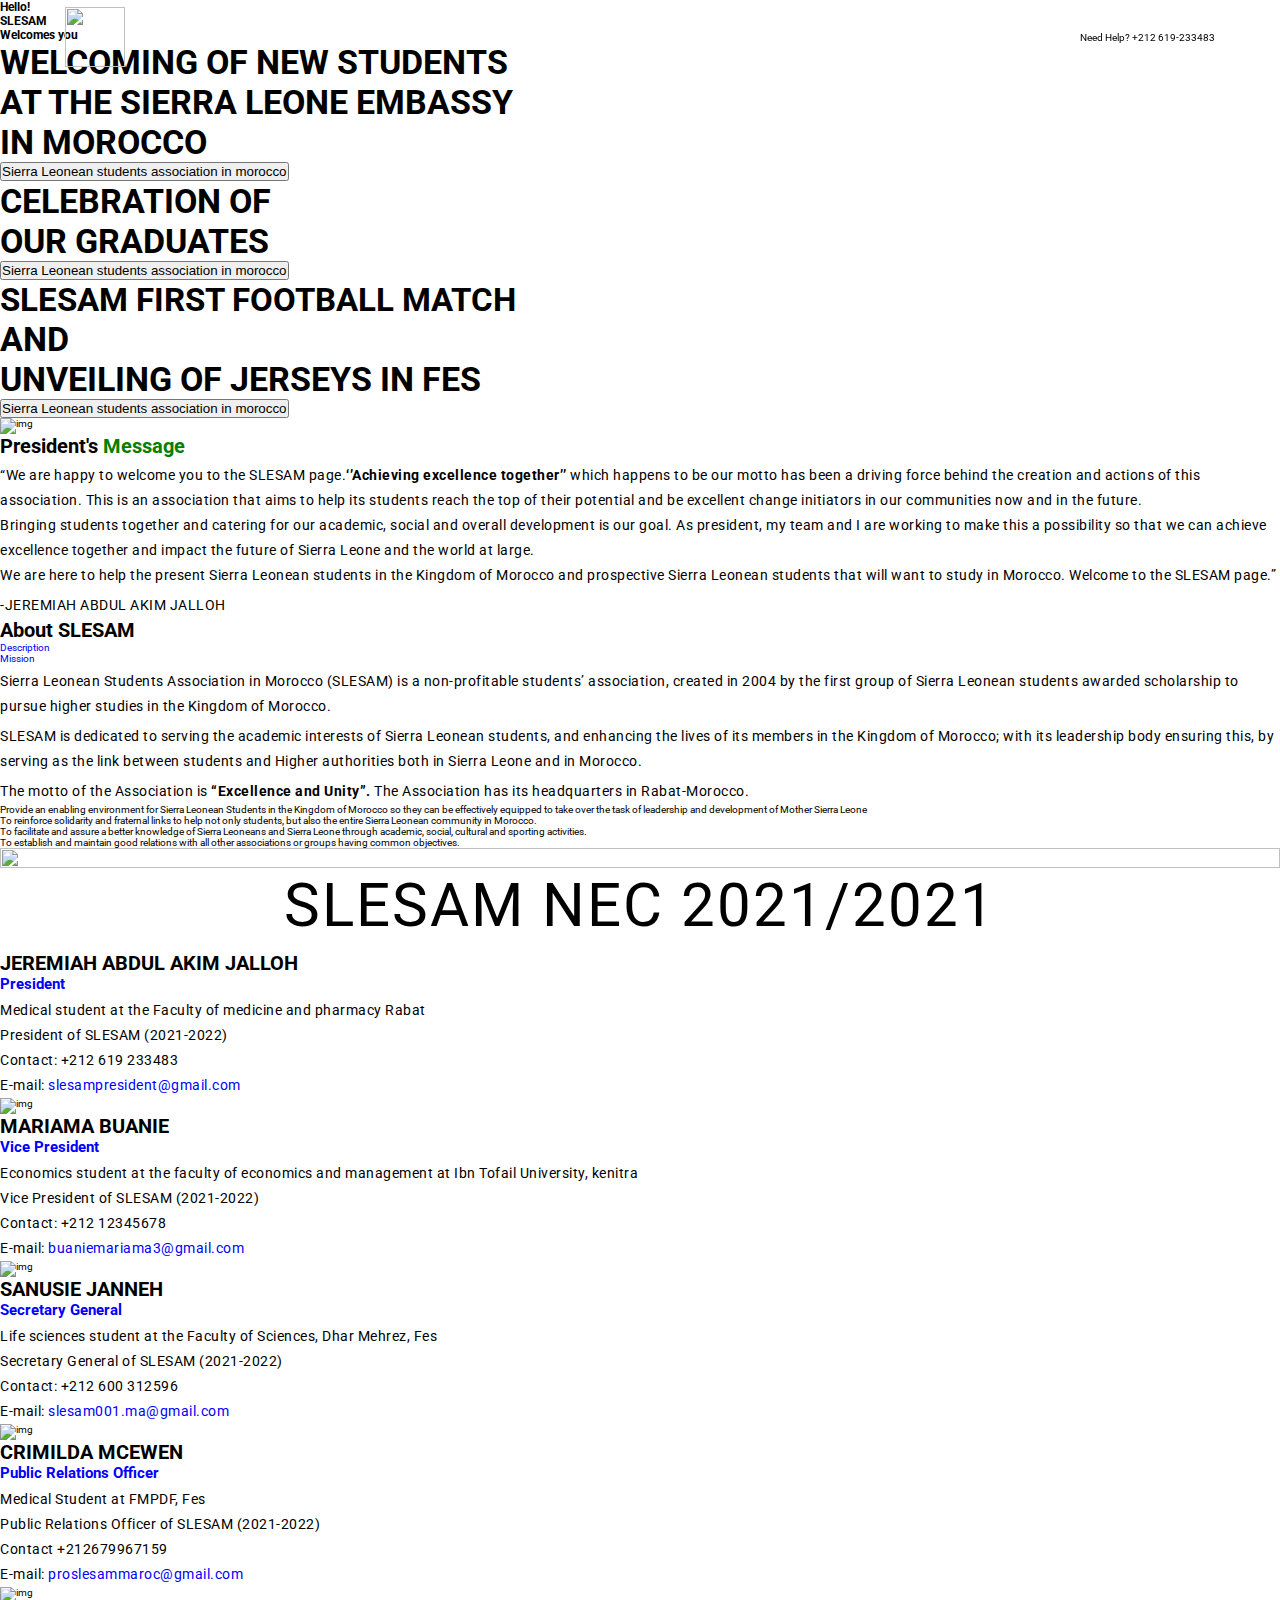
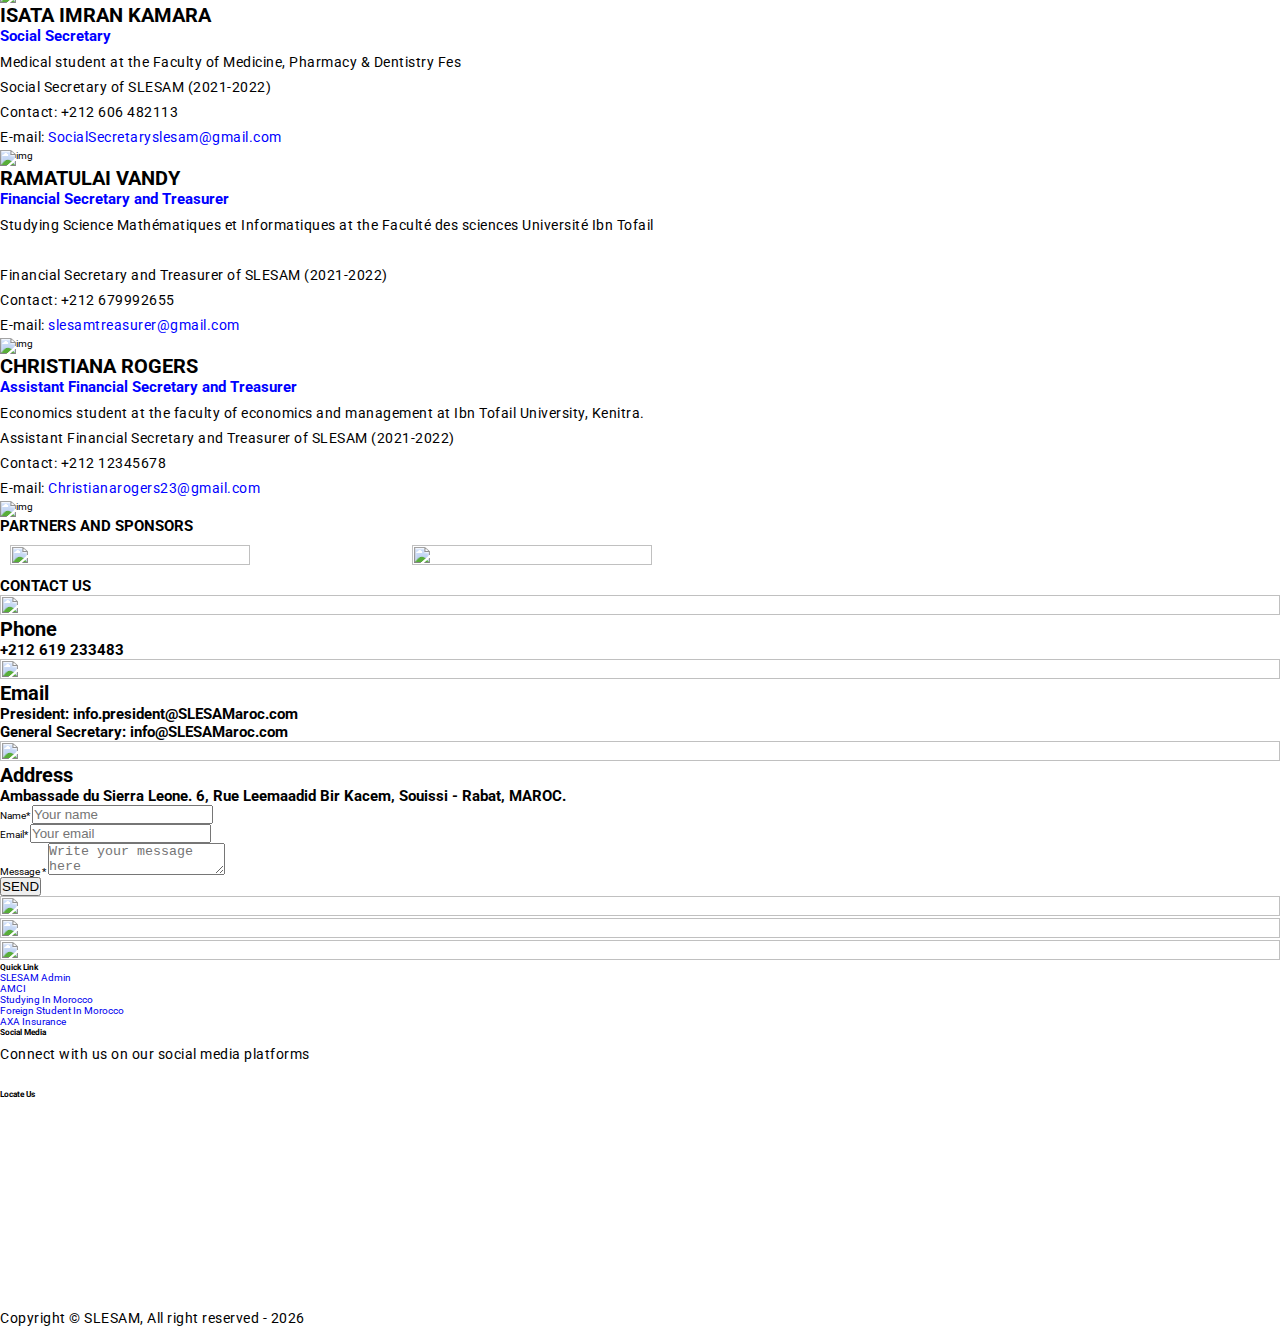
==== index.html @ 8b6cd7bf "Add files via upload" ====
<!DOCTYPE html>
<html lang="zxx">
	<head>
		<meta charset="utf-8" />
		<title>SLESAM welcomes you</title>
		<meta content="width=device-width, initial-scale=1.0" name="viewport" />
		<meta
			content="SLESAM - Sierra Leonean students Association in Morocco Website"
			name="description"
		/>
		<meta content="" name="keywords" />
		<meta content="" name="author" />
		<link rel="icon" type="text/css" href="./assets/img/SLESAM-logo.png" />

		<!--[if lt IE 9]>
			<script src="js/html5shiv.js"></script>
		<![endif]-->

		<!-- CSS Files
    ================================================== -->
		<link href="css/jpreloader.css" rel="stylesheet" type="text/css" />
		<link
			id="bootstrap"
			href="css/bootstrap.min.css"
			rel="stylesheet"
			type="text/css"
		/>
		<link
			id="bootstrap-grid"
			href="css/bootstrap-grid.min.css"
			rel="stylesheet"
			type="text/css"
		/>
		<link
			id="bootstrap-reboot"
			href="css/bootstrap-reboot.min.css"
			rel="stylesheet"
			type="text/css"
		/>
		<link href="css/animate.css" rel="stylesheet" type="text/css" />
		<link href="css/owl.carousel.css" rel="stylesheet" type="text/css" />
		<link href="css/owl.theme.css" rel="stylesheet" type="text/css" />
		<link href="css/owl.transitions.css" rel="stylesheet" type="text/css" />
		<link href="css/magnific-popup.css" rel="stylesheet" type="text/css" />
		<link href="css/jquery.countdown.css" rel="stylesheet" type="text/css" />
		<link href="./css/style.css" rel="stylesheet" type="text/css" />
		<link rel="stylesheet" href="./assets/css/style.css" />

		<!-- color scheme -->
		<link
			id="colors"
			href="css/colors/scheme-01.css"
			rel="stylesheet"
			type="text/css"
		/>
		<link href="css/coloring.css" rel="stylesheet" type="text/css" />

		
		<script
			src="https://kit.fontawesome.com/fc494360f4.js"
			crossorigin="anonymous"
		></script>
		<!-- slick carousel css -->
		<link
			rel="stylesheet"
			type="text/css"
			href="//cdn.jsdelivr.net/npm/slick-carousel@1.8.1/slick/slick.css"
		/>
		<link
			href="https://cdn.jsdelivr.net/npm/bootstrap@5.0.2/dist/css/bootstrap.min.css"
			rel="stylesheet"
			integrity="sha384-EVSTQN3/azprG1Anm3QDgpJLIm9Nao0Yz1ztcQTwFspd3yD65VohhpuuCOmLASjC"
			crossorigin="anonymous"
		/>
		<link rel="stylesheet" href="style.css">
		<link rel="stylesheet" href="header.css">
		 <!-- Boxicons CDN Link -->
    <link href='https://unpkg.com/boxicons@2.0.7/css/boxicons.min.css' rel='stylesheet'>
	</head>

	<body class="hide-rtl">
		<div id="wrapper">
			<!-- header begin -->
				<nav id="navbar">
			<div class="nav-header">
				<i class="bx bx-menu bx-lg" ></i>
				<div class="logo"><a href="index.html"><img src="./assets/img/SLESAM-logo.png" alt=""></a></div>
				<div class="menu-links">
					<div class="sidebar-logo">
						<a class="logo-name" href="index.html">
							<img src="./assets/img/SLESAM-logo.png" alt="">
						</a>
						<i class="bx bx-x"></i>
					</div>
					<ul class="links">
						<li><a href="#">HOME</a></li>
						<li>
							<a href="#">ABOUT</a>
							<i class="bx bxs-chevron-down htmlcss-arrow arrow"></i>
							<ul class="htmlCss-sub-menu sub-menu">
								<li><a href="index.html#description">Description & Mission</a></li>
												<li><a href="admin.html">SLESAM admin</a></li>
												<li><a href="index.html#section-fun-facts">Partners and sponsors</a></li>
												 
							</ul>
						</li>
						<li>
							<a href="#">EXPLORE</a>
							<i class="bx bxs-chevron-down js-arrow arrow"></i>
							<ul class="js-sub-menu sub-menu">
								<li><a href=" #sl">About Sierra Leone</a></li>
												<li><a href="about_morocco.html">About Morocco</a></li>
												<li>
													<a href="fsimaroc.html">Foreign student in Morocco</a>
												</li>
												<li><a href="sejour.html">Carte de Séjour</a></li>
												<li><a href="passport.html">Passport renewal</a></li>
												 
												<li>
													<a href="oim.html">Opportunities in Morocco</a>
												</li>
							</ul>
						</li>
						<li>
							<a href="#">STUDYING IN MOROCCO</a>
							<i class="bx bxs-chevron-down js-arrow arrow"></i>
							<ul class="js-sub-menu sub-menu">
								 
												<li>
													<a href="higheredu.html">Higher education in morocco</a>
												</li>
												 
							</ul>
						<!-- </li>
							  -->
						<li>
							<a href="#">MORE</a>
							<i class="bx bxs-chevron-down js-arrow arrow"></i>
							<ul class="js-sub-menu sub-menu">
								<li><a href="axa.html">AXA Insurance</a></li>
												 <li>
													<a href="amci.html">AMCI</a>
												</li>
							</ul>
						</li>
					</ul>
				</div>
				<div class="h-phone">
					<span>Need&nbsp;Help?</span>
					<!-- <i class="text-yellow bx bxs-phone bx-lg " style="font-size: 4rem !important;"></i> -->
										
					<i class="fas fa-phone id-color-secondary"></i> +212 619-233483
				</div>
			</div>
		</nav>
			<!-- header close -->
			<!-- content begin -->
			<div class="no-bottom no-top" id="content">
				<div id="top"></div>

				<!-- revolution slider begin -->
			<div class="showcase-slider">
				<div class="home-slider">
					<div class=" slide slide-1">
						<h3 class="h3 text-green2 welcome-text">Hello!</h3>
						<h3 class="h3 text-yellow">SLESAM</h3>
						<h3 class="h3 text-green">Welcomes you</h3>
					</div>
					
						
					<div class=" slide slide-2">
						<h3 style="font-size:3.4rem; text-transform:uppercase">
						Welcoming of new students			
					</h3>
					<h3 style="font-size:3.4rem; text-transform:uppercase">
							at the Sierra Leone Embassy
					</h3>
					<h3 style="font-size:3.4rem; text-transform:uppercase">
						in Morocco
					</h3>
						<!-- !end -->
					
						<button type="button" class="mt-4 btn btn-yellow">Sierra Leonean students association in morocco</button>
					
					</div>
					
					<div class=" slide slide-3">
					<h3 style="font-size:3.4rem; text-transform:uppercase">
						Celebration of			
					</h3>
					<h3 style="font-size:3.4rem; text-transform:uppercase">
						our graduates
					</h3>
					
						<button type="button" class="mt-4 btn btn-yellow">Sierra Leonean students association in morocco</button>
					
					</div>
						
					
					<div class=" slide slide-4">
					<h3 style="text-transform: uppercase; font-size: 3.3rem">
						SLESAM first football match 
					</h3>
					<h3 style="font-size:3.4rem; text-transform:uppercase">
						and
					</h3>

					<h3 style="font-size:3.4rem; text-transform:uppercase">
						unveiling of Jerseys in FES
					</h3>
					
					
						<button type="button" class="mt-4 btn btn-yellow">Sierra Leonean students association in morocco</button>
					
					</div>
					
					
				</div>
			</div>
				<!-- revolution slider close -->
				<!-- ! EXPLORE: QUICK LINKS -->
				<!-- <section class="no-padding text-light bg-color explore">
					<div class="container-fluid">
						<div class="d-flex">
							
								<div
									class="feature-box f-boxed style-3 h-100"
									data-bgcolor="rgba(0,0,0,.3)"
								>
									<a href="passport.html" 
										><i
											class="bg-color-secondary i-boxed fa fa-address-card "
										></i
									></a>
									<div class="text">
										<a href="passport.html"
											><h4>
												Passport <br />
												Renewal
											</h4></a
										>
									</div>
									<a href="passport.html">

										<i class="wm fa fa-address-card"></i>
									</a>
								</div>
							

								<div>
									<div
										class="feature-box f-boxed style-3 h-100"
										data-bgcolor="rgba(0,0,0,.4)"
									>
										<a href="sejour.html"
											><i
												class="bg-color-secondary i-boxed fa fa-address-card"
											></i
										></a>
										<div class="text">
											<a href="sejour.html"
												><h4>
													Carte de <br />
													Sejour
												</h4></a
											>
										</div>
										<a href="sejour.html">

											<i class="wm fa fa-address-card"></i>
										</a>
									</div>
								</div>

								<div >
									<div
										class="feature-box f-boxed style-3 h-100"
										data-bgcolor="rgba(0,0,0,.2)"
									>
										<a href="amci.html"
											><i class="bg-color-secondary i-boxed fa fa-file-text"></i
										></a>
										<div class="text">
											<a href="amci.html"><h4>AMCI</h4></a>
										</div>
										<a href="amci.html">

											<i class="wm fa fa-file-text"></i>
										</a>
									</div>
								</div>


								<div class="">
									<div
										class="feature-box f-boxed style-3 h-100"
										data-bgcolor="rgba(0,0,0,.1)"
									>
										<a href="axa.html"
											><i class="bg-color-secondary i-boxed far fa-building"></i
										></a>
										<div class="text">
											<a href="axa.html"
												><h4>
													AXA <br />
													Insurance
												</h4></a
											>
										</div>
										<a href="axa.html">

											<i class="wm far fa-building"></i>
										</a>
									</div>
								</div>
								
								<!-- <div class="">
									<div
										class="feature-box f-boxed style-3 h-100"
										data-bgcolor="rgba(0,0,0,.3)"
									>
										<a href="e-care.html"
											><i class="bg-color-secondary i-boxed far fa-building"></i
										></a>
										<div class="text">
											<a href="e-care.html"
												><h4>
													SLESAM <br />
													E-Care
												</h4></a
											>
										</div>
										<a href="e-care.html">

											<i class="wm far fa-building"></i>
										</a>
									</div>
								</div> -->
						<!-- </div>
					</div>
				</section> --> 
				<!-- ! END OF EXPLORE: QUICK LINKS -->

				<!-- ! PRESIDENT'S MESSAGE -->
				<section id="message" class="mb-5">
					<div class="message container">
						<div class="row flex-row-reverse align-items-start">
							<div class="message__image col-xl-5">
								<img src="./leaders/jeremiah.png" class="d-block mx-auto" alt="img" />
							</div>

							<div class="message__text col-xl-7 py-3">
								<h1 class="text-left fs-1 mb-3 fw-bold">
									President's <span style="color: green">Message</span>
								</h1>

								<p id="r2" class="">
									“We are happy to welcome you to the SLESAM page.<strong class="fw-bold">‘’Achieving excellence 
									together’’ </strong>which happens to be our motto has been a driving force behind 
									the creation and actions of this association. This is an association that 
									aims to help its students reach the top of their potential and be excellent 
									change initiators in our communities now and in the future.
									<br />
									Bringing students together and catering for our academic, social and overall 
									development is our goal. As president, my team and I are working to make this
									 a possibility so that we can achieve excellence together and impact the 
									 future of Sierra Leone and the world at large.
									<br />

									We are here to help the present Sierra Leonean students in the Kingdom of 
									Morocco and prospective Sierra Leonean students that will want to study in 
									Morocco. Welcome to the SLESAM page.”
								</p>

								<p class="text-success r5">-JEREMIAH ABDUL AKIM JALLOH</p>
							</div>
						</div>
					</div>
				</section>
				<!-- ! END PRESIDENT'S MESSAGE -->
				<!-- * about SLESAM -->
				<section class="about-SLESAM" id="about-description">
					<div class="row flex-row-reverse no-gutters">
						<div class="col-xl-6 p-4 bg-yellow px-5 py-5">
							<h1 class="text text-darker h1 mb-4">About SLESAM</h1>

							<ul class="nav nav-pills mb-3" id="pills-tab" role="tablist">
								<li class="nav-item">
									<a
										class="nav-link active text-dark"
										id="pills-home-tab"
										data-toggle="pill"
										href="#description"
										role="tab"
										aria-controls="pills-home"
										aria-selected="true"
										>Description</a
									>
								</li>
								<li class="nav-item">
									<a
										class="nav-link text-dark"
										id="pills-profile-tab"
										data-toggle="pill"
										href="#mission"
										role="tab"
										aria-controls="pills-profile"
										aria-selected="false"
										>Mission</a
									>
								</li>
							</ul>
							<div class="tab-content " id="pills-tabContent">
								<div
									class="tab-pane fade show active"
									id="description"
									role="tabpanel"
									aria-labelledby="pills-home-tab"
								>
									<p class="fw-bold">
										Sierra Leonean Students Association in Morocco (SLESAM) is a
										non-profitable students’ association, created in 2004 by the
										first group of Sierra Leonean students awarded scholarship to
										pursue higher studies in the Kingdom of Morocco.
									</p>
									<p>
										SLESAM is dedicated to serving the academic interests of
										Sierra Leonean students, and enhancing the lives of its members in
										the Kingdom of Morocco; with its leadership body ensuring
										this, by serving as the link between students and Higher
										authorities both in Sierra Leone and in Morocco.
									</p>
									<p>
										The motto of the Association is
										<strong class="fw-bold">“Excellence and Unity”.</strong>
										The Association has its headquarters in Rabat-Morocco.
									</p>
								</div>
								<div
									class="tab-pane fade px-3"
									id="mission"
									role="tabpanel"
									aria-labelledby="pills-profile-tab"
								>
									<ul>
										<li>
											Provide an enabling environment for Sierra Leonean Students in
											the Kingdom of Morocco so they can be effectively equipped
											to take over the task of leadership and development of
											Mother Sierra Leone
										</li>
										<li>
											To reinforce solidarity and fraternal links to help not
											only students, but also the entire Sierra Leonean community in
											Morocco.
										</li>
										<li>
											To facilitate and assure a better knowledge of Sierra Leoneans
											and Sierra Leone through academic, social, cultural and sporting
											activities.
										</li>
										<li>
											To establish and maintain good relations with all other
											associations or groups having common objectives.
										</li>
									</ul>
								</div>
							</div>
						</div>
						<div class="col-xl-6">
							<img src="./img/group.png" alt="" class="w-100 h-100" />
						</div>
					</div>
				</section>
				<!-- * end of about SLESAM -->

				<!-- * ASOCCIATION LEADERS -->
				<section class="association-leaders pt-3">
					<h1 class="section-title text-center">SLESAM NEC 2021/2021</h1>
					<div class="bg-gradient-darker2">
						<div class="container h-100">
							<ul class="slick p-4 h-100">
								<li class="leader d-flex h-100">
									<div class="align-self-center">
										<h1>JEREMIAH ABDUL AKIM JALLOH</h1>
										<h2 style="color: blue">President</h2>
										<p>
											Medical student at the Faculty of medicine and pharmacy Rabat<br />
											 <!-- <br/> -->
											President of SLESAM (2021-2022)<br />
											Contact: +212 619 233483
											<br />
											<span
												>E-mail:
												<span style="color: blue"
													>slesampresident@gmail.com</span
		>
											</span>
										</p>
									</div>
									<div class="project-img r3">
										<img
											src="./leaders/jeremiah.png"
											alt="img"
											class="w-100 h-75"
											style="object-fit: contain"
										/>
									</div>
								</li>
								<li class="leader d-flex">
									<div class="align-self-center">
										<h1>MARIAMA BUANIE</h1>
										<h2 style="color: blue">Vice President</h2>
										<p>
											Economics student at the faculty of economics and 
											management at Ibn Tofail University, kenitra<br />
											
											Vice President of SLESAM (2021-2022)<br />
											Contact: +212 12345678
											<br />
											<span
												>E-mail:
												<span style="color: blue"
													>buaniemariama3@gmail.com</span
												>
											</span>
										</p>
									</div>
									<div class="project-img r3">
										<img
											src="./leaders/mariama.png"
											alt="img"
											class="w-100 h-75"
											style="object-fit: contain"
										/>
									</div>
								</li>
								<li class="leader d-flex">
									<div class="align-self-center">
										<h1>SANUSIE JANNEH</h1>
										<h2 style="color:blue">Secretary General </h2>
										<p>
											Life sciences student at the Faculty of Sciences,
											Dhar Mehrez, Fes<br />
											
											Secretary General of SLESAM (2021-2022)<br />
											Contact: +212 600 312596
											<br />
											<span
												>E-mail:
												<span style="color: blue">slesam001.ma@gmail.com</span>
											</span>
										</p>
									</div>
									<div class="project-img r3">
										<img
											src="./leaders/sanusie.png"
											alt="img"
											class="w-100 h-75"
											style="object-fit: contain"
										/>
									</div>
								</li>
								<li class="leader d-flex">
									<div class="align-self-center">
										<h1>CRIMILDA MCEWEN</h1>
										<h2 style="color: blue">Public Relations Officer</h2>
										<p>
											Medical Student at FMPDF, Fes<br />
											
											 Public Relations Officer of SLESAM (2021-2022)<br />
											 Contact +212679967159
											<br />
											<span>
												
												E-mail:
												<span style="color: blue"
													>proslesammaroc@gmail.com </span
											>
											</span>
										</p>
									</div>
									<div class="project-img r3">
										<img
											src="./leaders/crimilda.png"
											alt="img"
											class="w-100 h-75"
											style="object-fit: contain"
										/>
									</div>
								</li>
								<li class="leader d-flex">
									<div class="align-self-center">
										<h1>ISATA IMRAN KAMARA</h1>
										<h2 style="color: blue">Social Secretary</h2>
										<p>
											Medical student at the Faculty of Medicine, 
											Pharmacy & Dentistry Fes<br />
										
											 Social Secretary of SLESAM (2021-2022)<br />
											Contact: +212 606 482113
											<br />
											<span
												>E-mail:
												<span style="color: blue"
													>SocialSecretaryslesam@gmail.com</span
												>
											</span>
										</p>
									</div>
									<div class="project-img r3">
										<img
											src="./leaders/isata.png"
											alt="img"
											class="w-100 h-75"
											style="object-fit: contain"
										/>
									</div>
								</li>
								<li class="leader d-flex">
									<div class="align-self-center">
										<h1>RAMATULAI VANDY</h1>
										<h2 style="color: blue">Financial Secretary and Treasurer</h2>
										<p>
											Studying Science Mathématiques et Informatiques at the Faculté des sciences
											Université Ibn Tofail <br />
											 <br />
											 Financial Secretary and Treasurer of SLESAM (2021-2022)<br />
											Contact: +212 679992655
											<br />
											<span
												>E-mail:
												<span style="color: blue"
													>slesamtreasurer@gmail.com</span
												>
											</span>
										</p>
									</div>
									<div class="project-img r3">
										<img
											src="./leaders/ramatulai.png"
											alt="img"
											class="w-100 h-75"
											style="object-fit: contain"
										/>
									</div>
								</li>
								<li class="leader d-flex">
									<div class="align-self-center">
										<h1>CHRISTIANA ROGERS</h1>
										<h2 style="color: blue">Assistant Financial Secretary and Treasurer</h2>
										<p>
											Economics student at the faculty of economics and 
											management at Ibn Tofail University, Kenitra.<br />
											 
											 Assistant Financial Secretary and Treasurer of SLESAM (2021-2022)<br />
											Contact: +212 12345678
											<br />
											<span
												>E-mail:
												<span style="color: blue"
													>Christianarogers23@gmail.com</span
												>
											</span>
										</p>
									</div>
									<div class="project-img r3">
										<img
											src="./leaders/christiana.png"
											alt="img"
											class="w-100 h-75"
											style="object-fit: contain"
										/>
									</div>
								</li>
							</ul>
						</div>
					</div>
				</section>
				<!-- * END OF ASOCCIATION LEADERS -->
				<!-- !partners -->
				<section id="section-fun-facts" class="pt60 pb60">
					<div class="container">
						<div class="row align-items-center justify-content-between">
							<div class="col-xl-3 col-lg">
								<h2 class="w-100">PARTNERS AND SPONSORS</h2>
								<div class="small-border sm-left"></div>
							</div>

							<div class="col-xl-8 col-lg ">
								<div class="row">
									<div class="b col-xl col-lg">
										<img class="c w-100" src="img/embassy1.png" />
									</div>

									<!-- <div class="b col-xl col-lg">
										<img class="c w-100" src="img/secretariat1.png" />
									</div> -->

									<div class="b col-xl col-lg">
										<img class="c w-100" src="img/amci1.png" />
									</div>
								</div>
							</div>
						</div>
					</div>
				</section>
				<!-- !end of partners -->
				<!-- * CONTACT US  -->
				<section class="contact-us pt-3" id="contact-form">
					<div class="container">
						<h2 class="text-center title text-darker d-block my-5 text-white">
							CONTACT US
						</h2>
						<div class="row flex-row-reverse">
							<div class="col-lg-5 mt-4">
								<div class="contact-items d-flex flex-column">
									<div class="contact-item">
										<div class="icon">
											<img
												src="https://img.icons8.com/bubbles/100/000000/phone.png"
											/>
										</div>
										<div class="contact-info">
											<h1>Phone</h1>
											<h2>+212 619 233483</h2>
											<!-- <h2>+212 62 714 1121</h2> -->
										</div>
									</div>
									<div class="contact-item">
										<div class="icon">
											<img
												src="https://img.icons8.com/bubbles/100/000000/new-post.png"
											/>
										</div>
										<div class="contact-info">
											<h1>Email</h1>
											<h2>President: info.president@SLESAMaroc.com</h2>
											<h2>General Secretary: info@SLESAMaroc.com</h2>
										</div>
									</div>
									<div class="contact-item">
										<div class="icon">
											<img
												src="https://img.icons8.com/bubbles/100/000000/map-marker.png"
											/>
										</div>
										<div class="contact-info">
											<h1>Address</h1>
											<h2>
												Ambassade du Sierra Leone. 6, Rue Leemaadid Bir Kacem, Souissi -
												Rabat, MAROC.
											</h2>
										</div>
									</div>
								</div>
							</div>
							<div class="col-lg-6 form bg-white py-4 px-4">
								<div class="px-3">
									<!-- <h5>Send us a message</h5> -->
									<form class="d-flex flex-column" action="https://formsubmit.co/b29db81fc6760078c3bf9c68d621ee8d" method="POST">
										<input type="text" name="_honey" style="display: none;">
										<input type="hidden" name="_captcha" value="false">
										<input type="hidden" name="_next" value="https://emmanuel1255.github.io/SLESAM/index.html">
										<!-- <div class="w-90"> -->
										<div class="name mb-3">
											<label for=""
												>Name<span class="text-danger">*</span>
											</label>

											<input
												type="text"
												class="name"
												placeholder="Your name"
												id="name"
												name="name"
												requiblue
											/>
										</div>
										<div class="email mb-3">
											<label for=""
												>Email<span class="text-danger">*</span>
											</label>
											<input
												type="email"
												class="email w-75.5"
												placeholder="Your email"
												id="email"
												name="email"
												requiblue
											/>
										</div>

										<!-- </div> -->
										<!-- <div class="subject">
											<label for="">Subject</label>

											<input
												type="text"
												name="subject"
												id=""
												placeholder="subject"
											/>
										</div> -->
										<div class="mesages mb-3">
											<label for=""
												>Message <span class="text-danger">*</span>
											</label>
											<textarea
												name="message"
												id="message"
												placeholder="Write your message here"
												requiblue
											></textarea>
										</div>
										<button
											class="submit"
											type="Send Message bg-success text-white"
										>
											<i class="fas fa-paper-plane"></i> SEND
										</button>
									</form>
								</div>
							</div>
						</div>
					</div>
				</section>
				<!-- *END OF CONTACT US  -->
				<div class="social-toolbar">
					<div class="d-flex flex-column align-items-center">
						<a
							href="https://api.whatsapp.com/send?phone=+212637067409"
							target="_blank"
						>
							<img src="./img/whatsapp.png" alt="" />
						</a>
						<a
							href="https://www.facebook.com/SLESAMofficial"
							class="fb"
							target="_blank"
						>
							<img src="./img/fb.png" alt="" />
						</a>
						<a
							href="https://www.instagram.com/SLESAM_national/"
							class="ig"
							target="_blank"
						>
							<img src="./img/ing.png" alt="" />
						</a>
					</div>
				</div>
			</div>
			<!-- content close -->

			<!-- <a href="#" id="back-to-top"></a> -->

			<!-- footer begin -->
			<footer class="bg-darker">
				<div class="container">
					<div class="row gap-sm">
						<div class="col-lg-3">
							<div class="widget">
								<h5>Quick Link</h5>
								<ul>
									<li><a href="admin.html">SLESAM Admin</a></li>
									<li><a href="amci.html">AMCI</a></li>
									<li><a href="higheredu.html">Studying In Morocco</a></li>
									<li><a href="fsimaroc.html">Foreign Student In Morocco</li>
									<li><a href="axa.html">AXA Insurance</a></li>
									<!-- <li><a href="e-care.html">SLESAM E-Care</a></li> -->
								</ul>
							</div>
						</div>

						<div class="col-lg-3">
							<div class="widget ">
								<h5>Social Media</h5>
								<p class="">
									Connect with us on our social media platforms
								</p>
								<ul class="list-unstyled d-flex align-items-center">
									<li class="mr-3">
										<a href="https://www.facebook.com/SLESAMofficial" class="text-yellow" target="_blank">
											<i class="fab fa-facebook fa-2x"></i>
										</a>
									</li>

									<li>
										<a href="https://instagram.com/slesam2021?utm_medium=copy_link" target="_blank" class="text-yellow">
											<i class="fab fa-instagram fa-2x"></i>
										</a>
									</li>
								</ul>
							</div>
						</div>
						<div class="col-lg-5">
							<h5>Locate Us</h5>
							<div class="">
								<iframe
									src="https://www.google.com/maps/embed?pb=!1m18!1m12!1m3!1d3309.338903685756!2d-6.842452085741224!3d33.95812773013317!2m3!1f0!2f0!3f0!3m2!1i1024!2i768!4f13.1!3m3!1m2!1s0xda713f58a80a9b1%3A0xeadbb68a4403c3a7!2sEmbassy%20of%20the%20Republic%20of%20Sierra%20Leone!5e0!3m2!1sen!2ssl!4v1638936031291!5m2!1sen!2ssl"
									width="100%"
									height="200px"
									style="border: 0"
									allowfullscreen=""
									loading="lazy"
								></iframe>
							</div>
						</div>
					</div>
				</div>
				<div class="bg-dark">
					<p class="text-center text-white p-3 mb-0">Copyright &copy; SLESAM, All right reserved - <span class="year"></span></p>
				</div>
			</footer>
			<!-- footer close -->
		</div>

		<!-- Javascript Files
    ================================================== -->
		<script src="js/jquery.min.js"></script>
		<script src="js/jpreLoader.min.js"></script>
		<script src="js/bootstrap.min.js"></script>
		<script src="js/wow.min.js"></script>
		<script src="js/jquery.isotope.min.js"></script>
		<script src="js/easing.js"></script>
		<script src="js/owl.carousel.js"></script>
		<script src="js/validation.js"></script>
		<script src="js/jquery.magnific-popup.min.js"></script>
		<script src="js/enquire.min.js"></script>
		<script src="js/jquery.stellar.min.js"></script>
		<script src="js/jquery.plugin.js"></script>
		<script src="js/typed.js"></script>
		<script src="js/jquery.countTo.js"></script>
		<script src="js/jquery.countdown.js"></script>
		<script src="js/typed.js"></script>
		<script src="js/designesia.js"></script>
		<!-- slick JS -->
		<script
			type="text/javascript"
			src="//cdn.jsdelivr.net/npm/slick-carousel@1.8.1/slick/slick.min.js"
		></script>

		<script>
			
			// slick: SLESAM LEADERS
			$(document).ready(function(){

				$(".slick").slick({
					arrows: false,
					dots: true,
					speed: 1000,
					infinite: true,
					autoplay: true,
					autoplaySpeed: 4000,
				});
			})
		</script>
		<script
			src="https://cdn.jsdelivr.net/npm/@popperjs/core@2.9.2/dist/umd/popper.min.js"
			integrity="sha384-IQsoLXl5PILFhosVNubq5LC7Qb9DXgDA9i+tQ8Zj3iwWAwPtgFTxbJ8NT4GN1R8p"
			crossorigin="anonymous"
		></script>
		<script
			src="https://cdn.jsdelivr.net/npm/bootstrap@5.0.2/dist/js/bootstrap.min.js"
			integrity="sha384-cVKIPhGWiC2Al4u+LWgxfKTRIcfu0JTxR+EQDz/bgldoEyl4H0zUF0QKbrJ0EcQF"
			crossorigin="anonymous"
		></script>
		<script src="https://cdn.jsdelivr.net/npm/typed.js@2.0.12"></script>
		<script type="text/javascript" src="//cdn.jsdelivr.net/npm/slick-carousel@1.8.1/slick/slick.min.js"></script>

		<script>
			// var options = {
			// 	strings: ["SLESAM Welcomes You"],
			// 	typeSpeed: 60,
			// };

			// var typed = new Typed(".welcome", options);

			// ! HIDE SOCIAL BAR
			window.addEventListener("scroll", () => {
				

				if (window.pageYOffset < 575 || window.pageYOffset >= 2878) {
					document.querySelector(".social-toolbar").classList.add("d-none");
				} else {
					document.querySelector(".social-toolbar").classList.remove("d-none");
				}
			});

			// FOOTER YEAR
			document.querySelector('.year').textContent = new Date().getFullYear()
		// HOME SLIDER
		$(document).ready(function(){

			$(".home-slider").slick({
					autoplay: true,
					autoplaySpeed: 4000,
					dot: true,
					fade: true,
					adaptiveHeight: true,
					prevArrow: "<i class='prev fas fa-angle-left fa-2x text-white'></i>",
					nextArrow: "<i class='next fas fa-angle-right fa-2x text-white'></i>",
				});
		})
		</script>
		<script src="mobileHeader.js"></script>
	</body>
</html>
---- style.css ----
/* @import url("https://fonts.googleapis.com/css2?family=Montserrat:wght@300;400;500;600;700;800&display=swap"); */
/* @import url("https://fonts.googleapis.com/css2?family=Montserrat:wght@300;400;500;600;700;800&family=Open+Sans:wght@300;400;600;700;800&display=swap"); */
@import url("https://fonts.googleapis.com/css2?family=Montserrat:wght@300;400;500;600;700;800&family=Open+Sans:wght@300;400;600;700;800&family=Roboto:wght@300;400;500;700;900&display=swap");

* {
	padding: 0;
	margin: 0;
	box-sizing: border-box;
}

html {
	font-size: 10px;
	font-family: "Roboto", sans-serif;
	scroll-behavior: smooth;
	overflow-x: hidden;
}

/* GLOBAL VARIABLES */
:root {
	--yellow: #fedf3f;
}

a {
	text-decoration: none;
}
.container {
	/* min-height: 100vh; */
	width: 100%;
	/* display: flex;
	align-items: center;
	justify-content: center; */
}
#hero {
	max-height: 100vh;
	width: 100%;
	display: flex;
	/* align-items: center; */
	/* justify-content: center; */
}
img {
	height: 100%;
	width: 100%;
	object-fit: cover;
}
p,
.ko {
	color: black;
	font-size: 1.4rem;
	margin-top: 5px;
	line-height: 2.5rem;
	font-family: "Roboto", sans-serif;
	font-weight: 400;
	letter-spacing: 0.05rem;
}

.section-title {
	font-size: 4rem;
	font-weight: 400;
	color: black;
	margin-bottom: 10px;
	text-transform: uppercase;
	letter-spacing: 0.2rem;
	text-align: center;
}
.section-title span {
	color: yellow;
}

.cta {
	display: inline-block;
	padding: 10px 30px;
	color: white;
	background-color: transparent;
	border: 2px solid yellow;
	font-size: 2rem;
	text-transform: uppercase;
	letter-spacing: 0.1rem;
	margin-top: 30px;
	transition: 0.3s ease;
	transition-property: background-color, color;
}
.cta:hover {
	color: white;
	background-color: green;
}
.brand h1 {
	font-size: 3rem;
	text-transform: uppercase;
	color: white;
}
.brand h1 span {
	color: yellow;
}

/* Header section */

#header {
	position: fixed;
	z-index: 1000;
	left: 0;
	top: 0;
	width: 100vw;
	height: auto;
}

#header .header {
	min-height: 8vh;
	/* background-color: rgba(31, 30, 30, 0.24); */
	transition: 0.3s ease background-color;
}

#header .nav-bar {
	display: flex;
	align-items: center;
	justify-content: space-between;
	width: 100%;
	height: 100%;
	/* max-width: 1300px; */
	padding: 5px;
}

.brand img {
	height: 65px;
	width: 65px;
}

#header .nav-list ul {
	list-style: none;
	position: absolute;
	background-color: rgb(31, 30, 30);
	width: 100vw;
	height: 100vh;
	left: 105%;
	top: 0;
	display: flex;
	flex-direction: column;
	justify-content: center;
	align-items: center;
	z-index: 1;
	overflow-x: hidden;
	transition: 0.5s ease left;
}
#header .nav-list ul.active {
	left: 0%;
}
#header .nav-list ul a {
	/* font-size: 2.5rem; */
	font-weight: 500;
	letter-spacing: 0.2rem;
	text-decoration: none;
	color: white;
	text-transform: uppercase;
	padding: 0 10px;
	display: block;
}
#header .nav-list ul a::after {
	content: attr(data-after);
	position: absolute;
	top: 50%;
	left: 50%;
	transform: translate(-50%, -50%) scale(0);
	color: rgba(240, 248, 255, 0.021);
	font-size: 13rem;
	letter-spacing: 50px;
	z-index: -1;
	transition: 0.3s ease letter-spacing;
}
#header .nav-list ul li:hover a::after {
	transform: translate(-50%, -50%) scale(1);
	letter-spacing: initial;
}
#header .nav-list ul li:hover a {
	color: yellow;
}
#header .hamburger {
	height: 60px;
	width: 60px;
	display: inline-block;
	border: 3px solid yellow;
	border-radius: 50%;
	position: relative;
	display: flex;
	align-items: center;
	justify-content: center;
	z-index: 100;
	cursor: pointer;
	transform: scale(0.8);
	margin-right: 20px;
}
#header .hamburger:after {
	position: absolute;
	content: "";
	height: 100%;
	width: 100%;
	border-radius: 50%;
	border: 4px solid blue;
	animation: hamburger_puls 1s ease infinite;
}
#header .hamburger .bar {
	height: 2px;
	width: 30px;
	position: relative;
	background-color: green;
	z-index: -1;
}
#header .hamburger .bar::after,
#header .hamburger .bar::before {
	content: "";
	position: absolute;
	height: 100%;
	width: 100%;
	left: 0;
	background-color: green;
	transition: 0.3s ease;
	transition-property: top, bottom;
}
#header .hamburger .bar::after {
	top: 8px;
}
#header .hamburger .bar::before {
	bottom: 8px;
}
#header .hamburger.active .bar::before {
	bottom: 0;
}
#header .hamburger.active .bar::after {
	top: 0;
}

/* End Header section */

/* Hero Section */
#hero {
	/* background-image: url(img/group.png); */
	background-size: cover;
	background-position: top center;
	position: relative;
	z-index: -1;
}
#hero::after {
	content: "";
	position: absolute;
	left: 0;
	top: 0;
	height: 100%;
	width: 100%;
	background-color: rgb(10, 10, 0);
	opacity: 0.7;
	z-index: -1;
}
/* #hero .hero {
	max-width: 1200px;
	margin: 0 auto;
	padding: 0 50px;
	justify-content: flex-start;
} */
#hero h1 {
	display: block;
	width: fit-content;
	font-size: 4rem;
	position: relative;
	color: transparent;
	animation: text_reveal 0.5s ease forwards;
	animation-delay: 1s;
}
#hero h1:nth-child(1) {
	animation-delay: 1s;
}
#hero h1:nth-child(2) {
	animation-delay: 2s;
}
#hero h1:nth-child(3) {
	animation: text_reveal_name 0.5s ease forwards;
	animation-delay: 3s;
}
#hero h1 span {
	position: absolute;
	top: 0;
	left: 0;
	height: 100%;
	width: 0;
	background-color: blue;
	animation: text_reveal_box 1s ease;
	animation-delay: 0.5s;
}

#hero h1:nth-child(2) span {
	position: absolute;
	top: 0;
	left: 0;
	height: 100%;
	width: 0;
	background-color: yellow;
	animation: text_reveal_box 1s ease;
	animation-delay: 0.5s;
}

#hero h1:nth-child(3) span {
	position: absolute;
	top: 0;
	left: 0;
	height: 100%;
	width: 0;
	background-color: green;
	animation: text_reveal_box 1s ease;
	animation-delay: 0.5s;
}

#hero h1:nth-child(1) span {
	animation-delay: 0.5s;
}
#hero h1:nth-child(2) span {
	animation-delay: 1.5s;
}
#hero h1:nth-child(3) span {
	animation-delay: 2.5s;
}

/* End Hero Section */

/* Services Section */
#services .services {
	flex-direction: column;
	text-align: center;
	max-width: 1500px;
	margin: 0 auto;
	padding: 100px 0;
}
#services .service-top {
	max-width: 500px;
	margin: 0 auto;
}

#services .service-bottom {
	display: flex;
	align-items: center;
	justify-content: center;
	flex-wrap: wrap;
	margin-top: 50px;
}
#services .service-item {
	flex-basis: 80%;
	display: flex;
	align-items: flex-start;
	justify-content: center;
	flex-direction: column;
	padding: 30px;
	border-radius: 10px;
	background-image: url(./img/arms.png);
	background-size: cover;
	margin: 10px 5%;
	position: relative;
	z-index: 1;
	overflow: hidden;
}
#services .service-item::after {
	content: "";
	position: absolute;
	left: 0;
	top: 0;
	height: 100%;
	width: 100%;
	background-image: linear-gradient(60deg, green 0%, #485563 100%);
	opacity: 0.9;
	z-index: -1;
}
#services .service-bottom .icon {
	height: 80px;
	width: 80px;
	margin-bottom: 20px;
}
#services .service-item h2 {
	font-size: 2rem;
	color: white;
	margin-bottom: 10px;
	text-transform: uppercase;
}
#services .service-item p {
	color: white;
	text-align: left;
}
/* End Services Section */

/* Projects section */
/* #projects .projects {
	flex-direction: column;
	max-width: 1200px;
	margin: 0 auto;
	padding: 100px 0;
} */
#projects .projects-header h1 {
	margin-bottom: 50px;
}
/* #projects .all-projects {
	display: flex;
	align-items: center;
	justify-content: center;
	flex-direction: column;
} */
/* #projects .project-item {
	display: flex;
	align-items: center;
	justify-content: center;
	flex-direction: column;
	width: 100%;
	margin: 20px 10px;
	overflow: hidden;
	border-radius: 10px;
}
#projects .project-info {
	padding: 30px;
	flex-basis: 50%;
	height: 100%;
	display: flex;
	align-items: flex-start;
	justify-content: center;
	flex-direction: column;
	background-image: linear-gradient(60deg, green 0%, #485563 100%);
	color: white;
}
#projects .project-info h1 {
	font-size: 4rem;
	font-weight: 500;
}
#projects .project-info h2 {
	font-size: 1.8rem;
	font-weight: 500;
	margin-top: 10px;
}
#projects .project-info p {
	color: white;
}
#projects .project-img {
	flex-basis: 50%;
	height: 100%;
	overflow: hidden;
	position: relative;
} */
#projects .project-img:after {
	content: "";
	position: absolute;
	left: 0;
	top: 0;
	height: 100%;
	width: 100%;
	background-image: linear-gradient(60deg, green 0%, #485563 100%);
	opacity: 0.1;
}
#projects .project-img img {
	transition: 0.3s ease transform;
}
#projects .project-item:hover .project-img img {
	transform: scale(1.1);
}
/* End Projects section */

/* About Section */
#about .about {
	flex-direction: column-reverse;
	text-align: center;
	max-width: 1200px;
	margin: 0 auto;
	padding: 100px 20px;
}
#about .col-left {
	width: 250px;
	height: 360px;
}
#about .col-right {
	width: 100%;
}
#about .col-right h2 {
	font-size: 1.8rem;
	font-weight: 500;
	letter-spacing: 0.2rem;
	margin-bottom: 10px;
}
#about .col-right p,
.cal {
	margin-bottom: 20px;
}
#about .col-right .cta {
	color: black;
	margin-bottom: 50px;
	padding: 10px 20px;
	font-size: 2rem;
}
#about .col-left .about-img {
	height: 120%;

	width: 100%;
	position: relative;
	border: 10px solid white;
}
#about .col-left .about-img::after {
	content: "";
	position: absolute;
	left: -33px;
	top: 19px;
	height: 98%;
	width: 98%;
	border: 7px solid yellow;
	z-index: -1;
}
/* End About Section */

/* contact Section */
#contact .contact {
	flex-direction: column;
	max-width: 1200px;
	margin: 0 auto;
}
#contact .contact-items {
	width: 400px;
}
#contact .contact-item {
	width: 80%;
	padding: 20px;
	text-align: center;
	border-radius: 10px;
	padding: 30px;
	margin: 30px;
	display: flex;
	justify-content: center;
	align-items: center;
	flex-direction: column;
	box-shadow: 0px 0px 18px 0 #0000002c;
	transition: 0.3s ease box-shadow;
}
#contact .contact-item:hover {
	box-shadow: 0px 0px 5px 0 #0000002c;
}
#contact .icon {
	width: 70px;
	margin: 0 auto;
	margin-bottom: 10px;
}
#contact .contact-info h1 {
	font-size: 2.5rem;
	font-weight: 500;
	margin-bottom: 5px;
}
#contact .contact-info h2 {
	font-size: 1.3rem;
	line-height: 2rem;
	font-weight: 500;
}
/*End contact Section */

/* Footer */
#footer {
	background-image: linear-gradient(60deg, green 0%, #485563 100%);
}
#footer .footer {
	min-height: 200px;
	flex-direction: column;
	padding-top: 50px;
	padding-bottom: 10px;
}
#footer h2 {
	color: white;
	font-weight: 500;
	font-size: 1.8rem;
	letter-spacing: 0.1rem;
	margin-top: 10px;
	margin-bottom: 10px;
}
#footer .social-icon {
	display: flex;
	margin-bottom: 30px;
}
#footer .social-item {
	height: 50px;
	width: 50px;
	margin: 0 5px;
}
#footer .social-item img {
	filter: grayscale(1);
	transition: 0.3s ease filter;
}
#footer .social-item:hover img {
	filter: grayscale(0);
}
#footer p {
	color: white;
	font-size: 1.3rem;
}
/* End Footer */

/* Keyframes */
@keyframes hamburger_puls {
	0% {
		opacity: 1;
		transform: scale(1);
	}
	100% {
		opacity: 0;
		transform: scale(1.4);
	}
}
@keyframes text_reveal_box {
	50% {
		width: 100%;
		left: 0;
	}
	100% {
		width: 0;
		left: 100%;
	}
}
@keyframes text_reveal {
	100% {
		color: white;
	}
}
@keyframes text_reveal_name {
	100% {
		color: yellow;
		font-weight: 500;
	}
}
/* End Keyframes */

@media only screen and (max-width: 600px) {
	/*#header
{
	position: ;
  width: 110vw;
	z-index: 1000;
}
*/

	html,
	body {
		overflow-x: hidden;
	}

	body {
		position: relative;
	}

	/*================================================================*/

	.dropd-small {
		position: relative !important;
	}

	#header .nav-list ul li {
		overflow-x: hidden !important;
		overflow-y: auto !important;
		/*overflow-x:  !important; */
		scroll-behavior: smooth !important;
		border: 2px yellow solid !important;
		/*height:100px;*/
	}

	#header .nav-list ul li::-webkit-scrollbar {
		-webkit-appearance: none !important;
	}

	#header .nav-list ul li::-webkit-scrollbar:vertical {
		width: 11px !important;
		background-color: blue !important;
	}

	#header .nav-list ul li::-webkit-scrollbar:horizontal {
		height: 11px !important;
	}

	#header .nav-list ul li::-webkit-scrollbar-thumb {
		border-radius: 8px !important;
		border: 2px solid black !important;
		background-color: green !important;
	}

	.dropd-content-small {
		all: initial !important;

		display: block !important; /*none*/
		position: absolute !important;
		background-color: yellow !important ;
		width: auto !important; /*160 */
		/*box-shadow: 0px 8px 16px 0px rgba(0,0,0,0.2) !important;
  border-radius: 6px  !important; 
  z-index: 1 !important; */
	}

	.dropd-content-small a {
		color: black !important;
		/*padding: 10px 10px !important;*/
		text-decoration: none !important;
		display: block !important;

		font-size: initial !important;
		font-weight: 10px !important;
		letter-spacing: initial !important;
		text-transform: lowercase !important;
		padding: 5px !important;
		margin: 3px !important;
		text-align: center !important;

		font-size: 12px !important;
		font-family: "Montserrat", sans-serif !important;
	}

	.dropd-content-small li {
		display: block !important;
	}

	/* pictures on small screen */

	#projects .projects {
		flex-direction: column;
		max-width: 1200px;
		margin: 0 auto;
		padding: 100px 0;
	}
	#projects .projects-header h1 {
		margin-bottom: 50px;
	}
	#projects .all-projects {
		display: flex;
		align-items: center;
		justify-content: center;
		flex-direction: column;
	}
	#projects .project-item {
		display: flex;
		align-items: center;
		justify-content: center;
		flex-direction: column;
		width: 80%;
		margin: 20px auto;
		overflow: hidden;
		border-radius: 10px;
	}
	#projects .project-info {
		padding: 30px;
		flex-basis: 50%;
		height: 110%;
		display: flex;
		align-items: flex-start;
		justify-content: center;
		flex-direction: column;
		background-image: linear-gradient(60deg, green 0%, #485563 100%);
		color: white;
	}
	#projects .project-info h1 {
		font-size: 4rem;
		font-weight: 500;
	}
	#projects .project-info h2 {
		font-size: 1.8rem;
		font-weight: 500;
		margin-top: 10px;
	}
	#projects .project-info p {
		color: white;
	}
	#projects .project-img {
		flex-basis: 50%;
		height: 100%;
		overflow: hidden;
		position: relative;
	}
	#projects .project-img:after {
		content: "";
		position: absolute;
		left: 0;
		top: 0;
		height: 100%;
		width: 100%;
		background-image: linear-gradient(60deg, green 0%, #485563 100%);
		opacity: 0.1;
	}
	#projects .project-img img {
		transition: 0.3s ease transform;
	}
	#projects .project-item:hover .project-img img {
		transform: scale(1.1);
	}

	.ins {
		color: blue;
		position: relative;
		bottom: 10px;
		font-weight: bold;
	}

	/*=========================================================================================*/

	/*.dropd-small:hover .dropd-content-small {
  
  display: block !important;
 }*/
}

/* Media Query For Tablet */
@media only screen and (min-width: 768px) {
	.cta {
		font-size: 2.5rem;
		padding: 20px 60px;
	}
	h1.section-title {
		font-size: 6rem;
	}

	/* Hero */
	#hero h1 {
		font-size: 7rem;
	}
	/* End Hero */

	/* Services Section */
	#services .service-bottom .service-item {
		flex-basis: 45%;
		margin: 2.5%;
	}
	/* End Services Section */

	/* Project */
	#projects .project-item {
		flex-direction: row;
	}
	#projects .project-item:nth-child(even) {
		flex-direction: row-reverse;
	}
	#projects .project-item {
		height: 700px; /* 700px initially */
		margin: 0;
		width: 100%;
		border-radius: 0;
	}
	#projects .all-projects .project-info {
		height: 100%;
	}
	#projects .all-projects .project-img {
		height: 100%;
	}
	/* End Project */

	/* About */
	#about .about {
		flex-direction: row;
	}
	#about .col-left {
		width: 600px;
		height: 400px;
		padding-left: 60px;
	}
	#about .about .col-left .about-img::after {
		left: -45px;
		top: 34px;
		height: 98%;
		width: 98%;
		border: 10px solid yellow;
	}
	#about .col-right {
		text-align: left;
		padding: 30px;
	}
	#about .col-right h1 {
		text-align: left;
	}
	/* End About */

	/* contact  */
	#contact .contact {
		flex-direction: column;
		padding: 100px 0;
		align-items: center;
		justify-content: center;
		min-width: 20vh;
	}
	#contact .contact-items {
		width: 100%;
		display: flex;
		flex-direction: row;
		justify-content: space-evenly;
		align-items: center;
		margin: 0;
	}
	#contact .contact-item {
		width: 30%;
		margin: 0;
		flex-direction: row;
	}
	#contact .contact-item .icon {
		height: 100px;
		width: 100px;
	}
	#contact .contact-item .icon img {
		object-fit: contain;
	}
	#contact .contact-item .contact-info {
		width: 100%;
		text-align: left;
		padding-left: 20px;
	}
	/* End contact  */
}
/* End Media Query For Tablet */

/* Media Query For Desktop */
@media only screen and (min-width: 1200px) {
	/* header */
	#header .hamburger {
		display: none;
	}

	/*===============*/
	/*#header .nav-list ul {
  overflow-x: visible;
  }*/

	/*=======================================================================================*/

	#header .nav-list ul {
		position: initial;
		display: block;
		height: auto;
		width: fit-content;
		background-color: transparent;
	}
	#header .nav-list ul li {
		display: inline-block;
	}
	#header .nav-list ul li a {
		font-size: 1.8rem;
	}
	#header .nav-list ul a:after {
		display: none;
	}

	/* End header */

	#services .service-bottom .service-item {
		flex-basis: 22%;
		margin: 1.5%;
	}

	.brand img {
		height: 65px;
		width: 65px;
	}

	.sponsors {
		padding: 0px 100px 0px 100px;
	}

	.a {
		/*display: flex !important;*/

		justify-content: center !important;
	}

	/*600 and 450 */
	#projects .projects {
		flex-direction: column;
		/* max-width: 615px; initial 600  1000 */
		margin: 0 auto;
		padding: 100px 0;
	}

	#projects .project-item {
		height: 450px; /* 700px initially */
		margin: 0;
		width: 100%;
		border-radius: 0;
	}

	/*===================================================*/

	#header .nav-list ul {
		overflow-x: visible;
	}

	.dropd {
		position: relative !important;
	}

	.dropd-content {
		all: initial !important;

		display: none !important;
		position: absolute !important;
		background-color: yellow !important ;
		min-width: 160px !important;
		box-shadow: 0px 8px 16px 0px rgba(0, 0, 0, 0.2) !important;
		border-radius: 6px !important;
		z-index: 1 !important;
	}

	.dropd-content a {
		color: black !important;
		/*padding: 10px 10px !important;*/
		text-decoration: none !important;
		display: block !important;

		font-size: initial !important;
		font-weight: 10px !important;
		letter-spacing: initial !important;
		text-transform: lowercase !important;
		padding: 5px !important;
		margin: 3px !important;
		text-align: center !important;

		font-size: 12px !important;
		font-family: "Montserrat", sans-serif !important;
	}

	.dropd-content li {
		display: block !important;
	}

	.dropd:hover .dropd-content {
		display: block !important;
	}

	.move {
		right: 0px !important;
	}

	.ins {
		color: green;
		display: none;
	}

	/*===================================================================================*/

	.b {
		margin: 0px;
		background: rgba(255, 255, 255, 0.4) !important;
		display: inline-block;
		width: 400px !important;
		/*height: 100vh !important;*/
	}

	/*
.b:hover
{background: rgb(255,255,0,0.8) !important;
 transition: 0.6s  !important;
} 
*/

	.b img {
		width: 80% !important;
		/*height: 80%  !important;*/
		padding: 10px !important;
	}

	.ko {
		position: relative;
		/* left: 24px; */
	}

	/*
.c
{
  position: relative !important;
  top: 50px !important;
  left:-10px !important; 
}

*/
}

/* End  Media Query For Desktop */
---- header.css ----
nav {
	position: fixed;
	top: 0;
	left: 0;
	width: 100%;
	height: 100%;
	height: 75px;
	background: transparent;
	/* box-shadow: 0 1px 2px rgba(0, 0, 0, 0.2); */
	z-index: 99;
}
.nav-color {
	transition: 350ms;
	background-color: green !important;
}
nav .nav-header {
	height: 100%;
	max-width: 1250px;
	width: 100%;
	display: flex;
	align-items: center;
	justify-content: space-between;
	margin: auto;
	/* background: blue; */
	padding: 0 50px;
}
.nav-header .logo img,
.logo-name img {
	width: 60px;
	height: 60px;
}

@media screen and (max-width: 450px) {
	.nav-header .logo img,
	.logo-name img {
		width: 50px;
		height: 50px;
	}
}
nav .nav-header .menu-links {
	line-height: 70px;
	height: 100%;
}
nav .nav-header .links {
	display: flex;
}
nav .nav-header .links li {
	position: relative;
	display: flex;
	align-items: center;
	justify-content: space-between;
	list-style: none;
	padding: 0 14px;
	width: 100%;
}
nav .nav-header .links li a {
	/* height: 100%; */
	cursor: pointer;
	text-decoration: none;
	white-space: nowrap;
	color: #fff;
	font-size: 20px;
	/* font-weight: 500; */
	font-weight: bold;
}
.links li:hover .htmlcss-arrow,
.links li:hover .js-arrow {
	transform: rotate(180deg);
}

nav .nav-header .links li .arrow {
	/* background: blue; */
	height: 100%;
	width: 22px;
	line-height: 70px;
	text-align: center;
	display: inline-block;
	color: #fff;
	transition: all 0.3s ease;
}
nav .nav-header .links li .sub-menu {
	position: absolute;
	top: 70px;
	left: 0;
	line-height: 40px;
	background: white;
	box-shadow: 0 1px 2px rgba(0, 0, 0, 0.2);
	border-radius: 0 0 4px 4px;
	display: none;
	z-index: 2;
	border-radius: 8px;
}
nav .nav-header .links li:hover .htmlCss-sub-menu,
nav .nav-header .links li:hover .js-sub-menu {
	display: block;
}
.nav-header .links li .sub-menu li {
	padding: 0 22px;
	border-bottom: 1px solid rgba(255, 255, 255, 0.1);
}
.nav-header .links li .sub-menu a {
	color: green;
	font-size: 15px;
	font-weight: 500;
	display: block;
	text-transform: capitalize;
}
.nav-header .links li .sub-menu li:hover {
	background-color: green;
}
.nav-header .links li .sub-menu li:nth-child(1):hover {
	border-radius: 8px 8px 0 0;
}
.nav-header .links li .sub-menu li:last-of-type:hover {
	border-radius: 0 0 8px 8px;
}
.nav-header .links li .sub-menu li:hover > a {
	color: #fff !important;
}
.nav-header .links li .sub-menu .more-arrow {
	line-height: 40px;
}
.nav-header .links li .htmlCss-more-sub-menu {
	/* line-height: 40px; */
}
.nav-header .links li .sub-menu .more-sub-menu {
	position: absolute;
	top: 0;
	left: 100%;
	border-radius: 0 4px 4px 4px;
	z-index: 1;
	display: none;
}
.links li .sub-menu .more:hover .more-sub-menu {
	display: block;
}

.nav-header .menu-links .sidebar-logo {
	display: none;
}
.nav-header .bx-menu {
	display: none;
}
@media (max-width: 1199px) {
	nav .nav-header {
		max-width: 100%;
		padding: 0 25px;
		flex-direction: row-reverse;
	}

	nav .nav-header .logo a {
		font-size: 27px;
	}
	nav .nav-header .links li {
		padding: 10px;
		white-space: nowrap;
	}
	nav .nav-header .links li a {
		font-size: 15px;
	}
}
@media (max-width: 1199px) {
	nav {
		/* position: relative; */
	}
	.nav-header .bx-menu {
		display: block;
	}
	nav .nav-header .menu-links {
		position: fixed;
		top: 0;
		left: -100%;
		display: block;
		max-width: 90%;
		/* max-width: 350px; */
		width: 100%;
		background: green;
		line-height: 40px;
		padding: 20px;
		box-shadow: 0 5px 10px rgba(0, 0, 0, 0.2);
		transition: all 0.5s ease;
		z-index: 1000;
	}
	.nav-header .menu-links .sidebar-logo {
		display: flex;
		align-items: center;
		justify-content: space-between;
	}
	.sidebar-logo .logo-name {
		font-size: 25px;
		color: #fff;
	}
	.sidebar-logo i,
	.nav-header .bx-menu {
		font-size: 50px;
		color: #fff;
	}
	nav .nav-header .links {
		display: block;
		margin-top: 20px;
	}
	nav .nav-header .links li .arrow {
		line-height: 40px;
	}
	nav .nav-header .links li {
		display: block;
	}
	nav .nav-header .links li .sub-menu {
		position: relative;
		top: 0;
		box-shadow: none;
		display: none;
	}
	nav .nav-header .links li .sub-menu li {
		border-bottom: none;
	}
	.nav-header .links li .sub-menu .more-sub-menu {
		display: none;
		position: relative;
		left: 0;
	}
	.nav-header .links li .sub-menu .more-sub-menu li {
		display: flex;
		align-items: center;
		justify-content: space-between;
	}
	.links li:hover .htmlcss-arrow,
	.links li:hover .js-arrow {
		transform: rotate(0deg);
	}
	.nav-header .links li .sub-menu .more-sub-menu {
		display: none;
	}
	.nav-header .links li .sub-menu .more span {
		/* background: blue; */
		display: flex;
		align-items: center;
		/* justify-content: space-between; */
	}

	.links li .sub-menu .more:hover .more-sub-menu {
		display: none;
	}
	nav .nav-header .links li:hover .htmlCss-sub-menu,
	nav .nav-header .links li:hover .js-sub-menu {
		display: none;
	}
	.nav-header .menu-links.show1 .links .htmlCss-sub-menu,
	.nav-header .menu-links.show3 .links .js-sub-menu,
	.nav-header .menu-links.show2 .links .more .more-sub-menu,
	.show-menu {
		display: block !important;
	}
	.nav-header .menu-links.show1 .links .htmlcss-arrow,
	.nav-header .menu-links.show3 .links .js-arrow,
	.rotate {
		transform: rotate(180deg) !important;
	}
	.nav-header .menu-links.show2 .links .more-arrow {
		transform: rotate(90deg);
	}
}
@media screen and (max-width: 768px) {
	.h-phone {
		display: none;
	}
}
@media (max-width: 370px) {
	nav .nav-header .menu-links {
		max-width: 100%;
	}
}
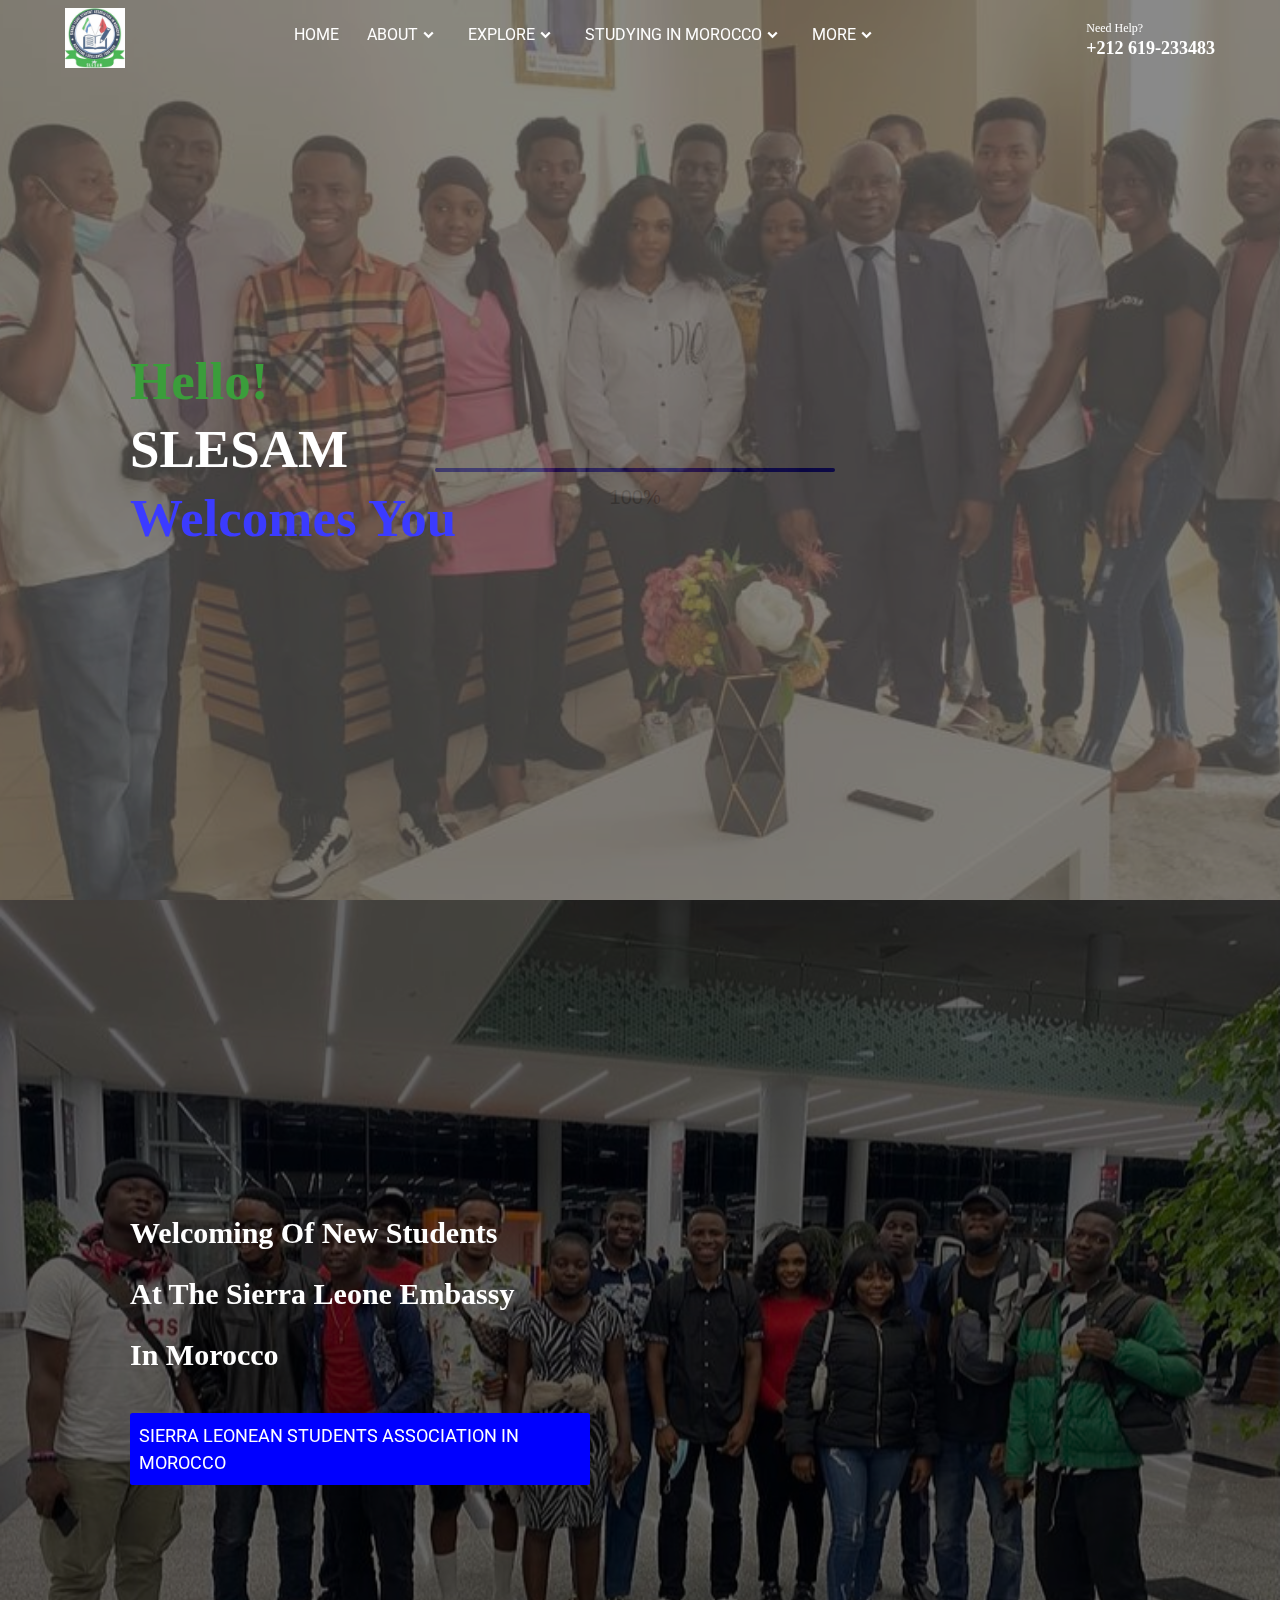
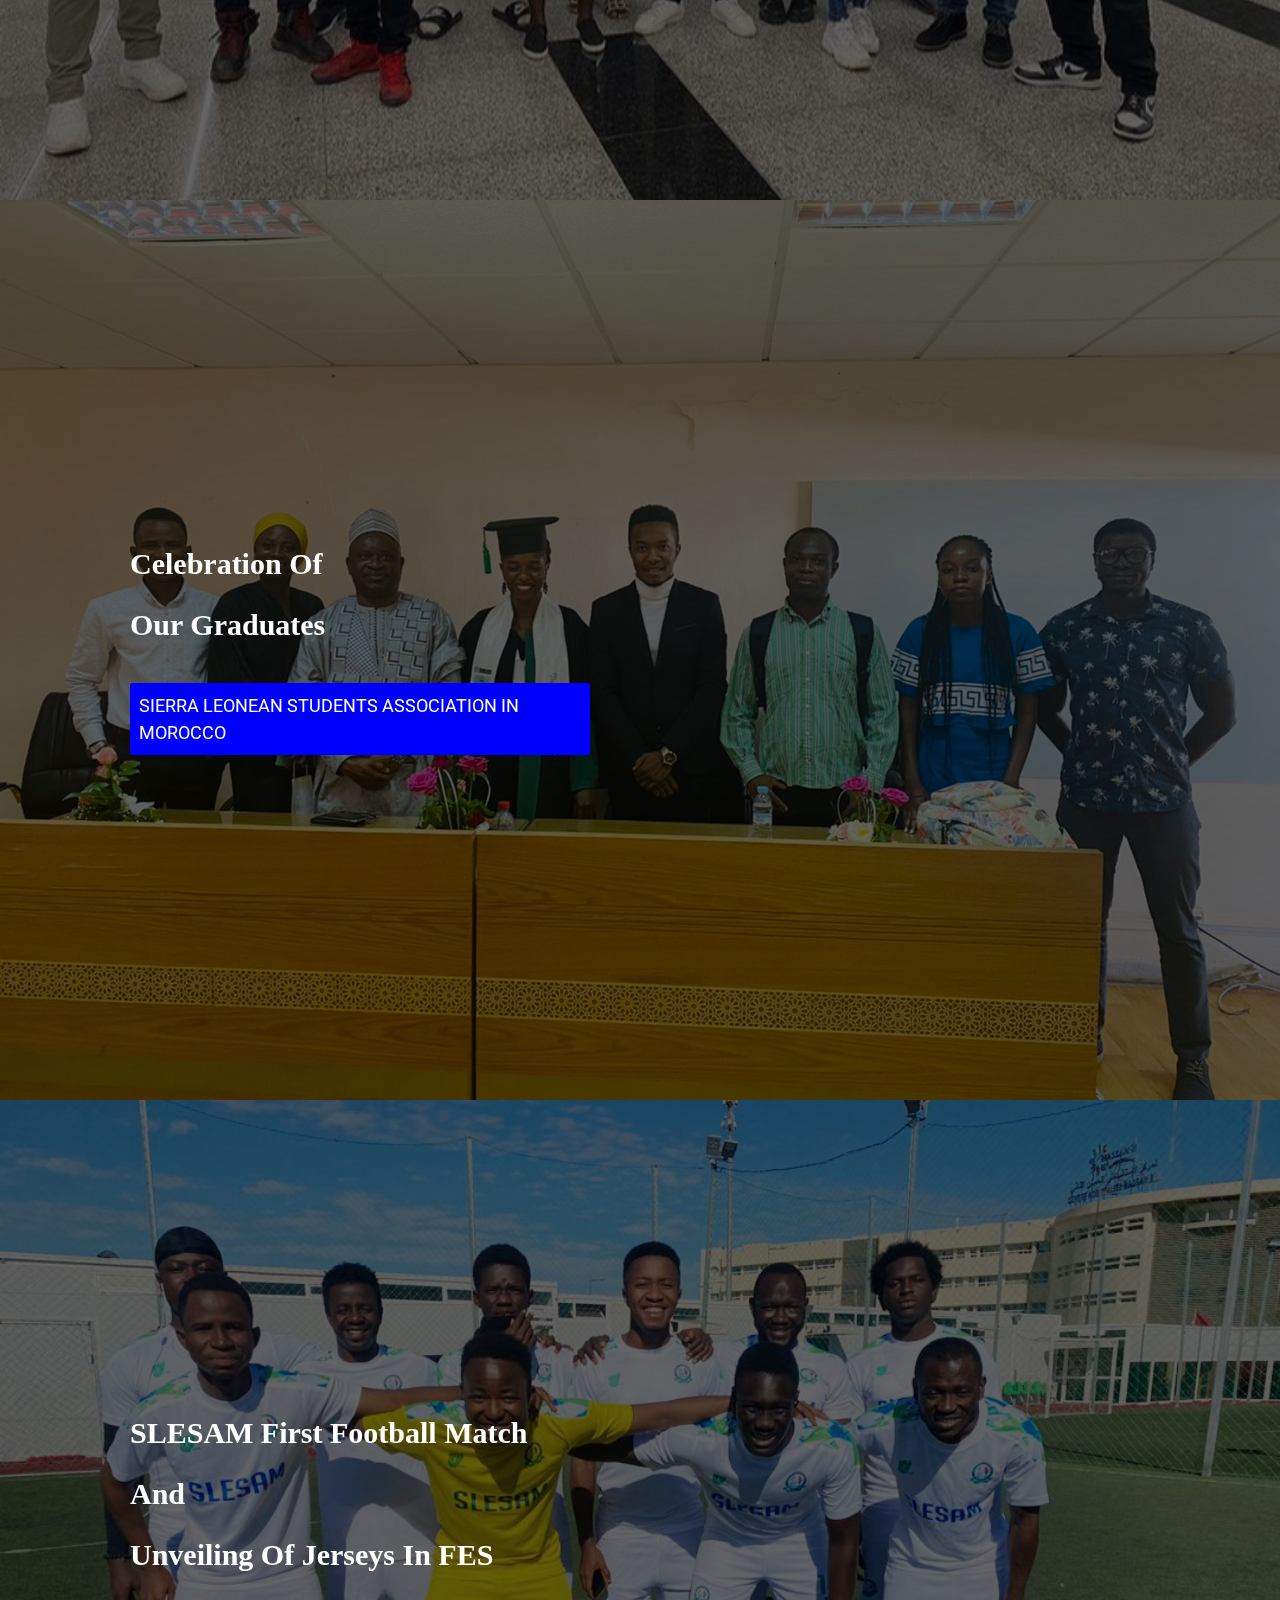
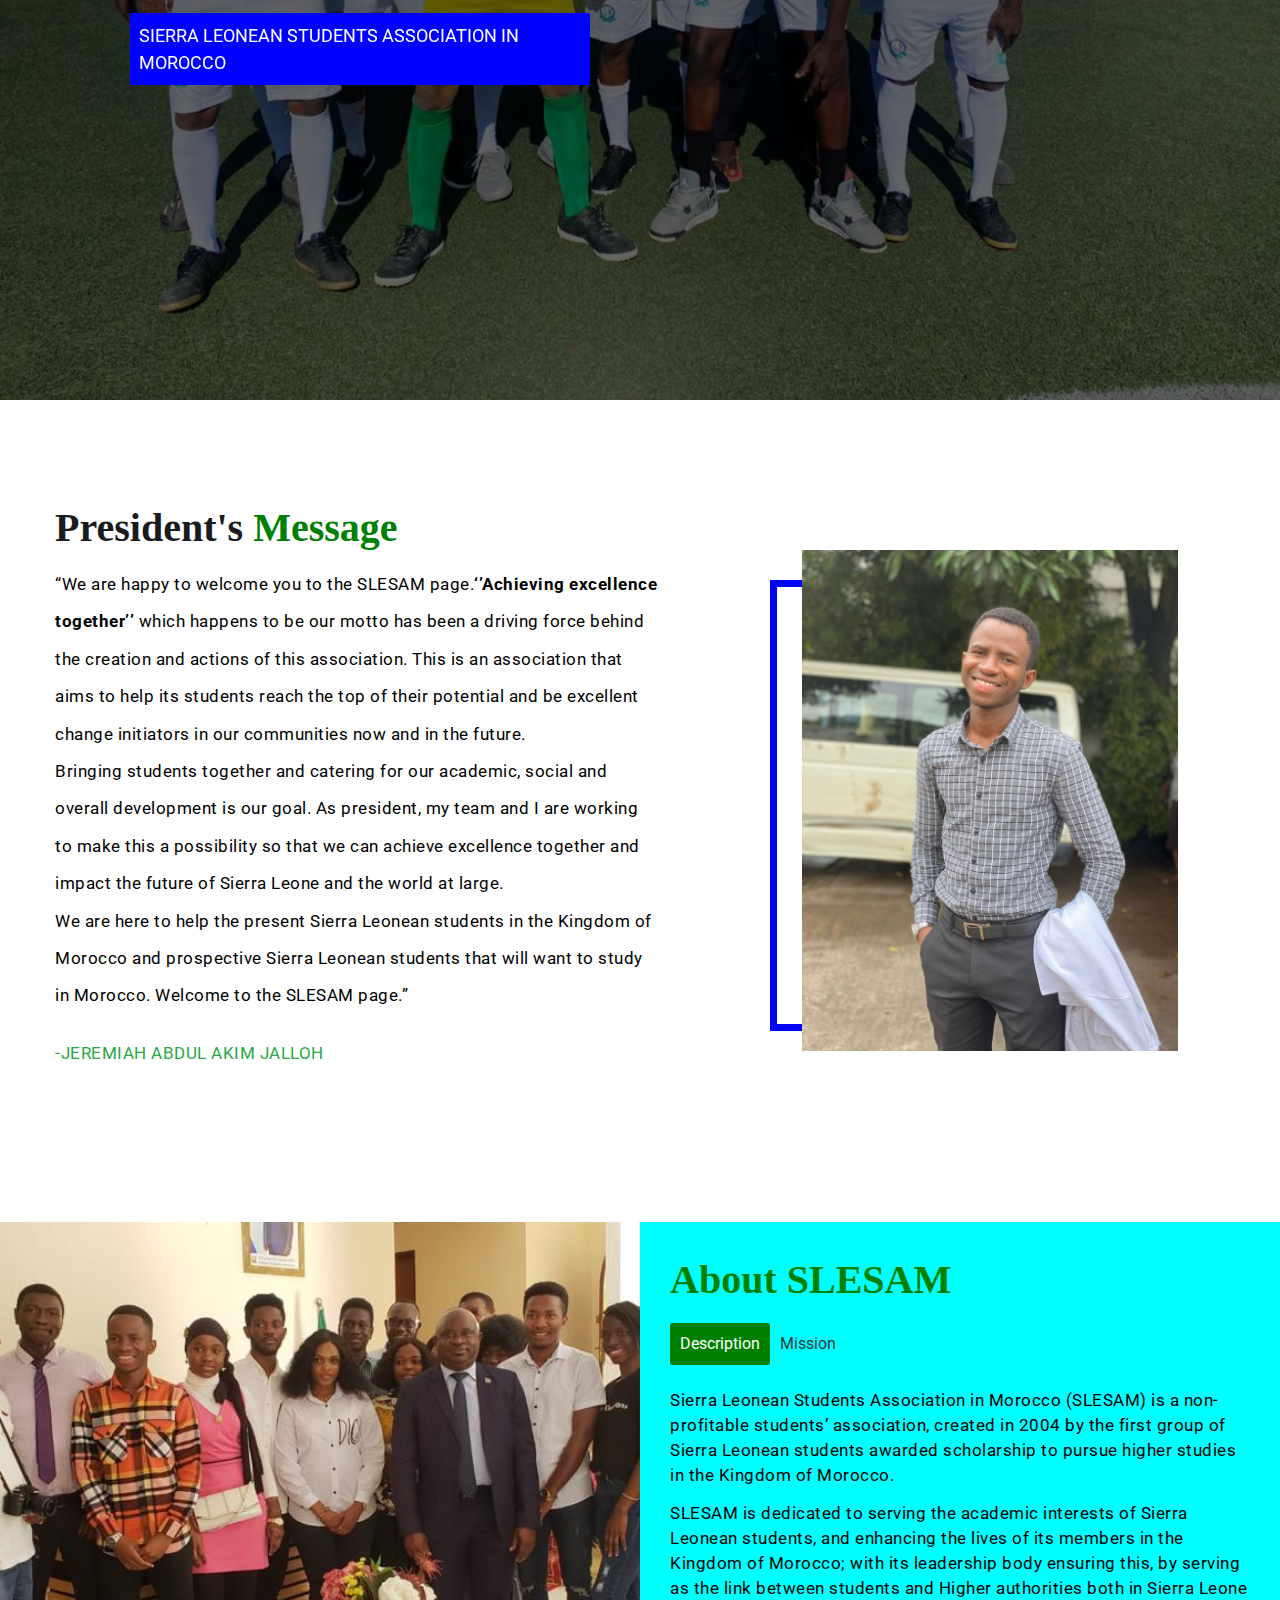
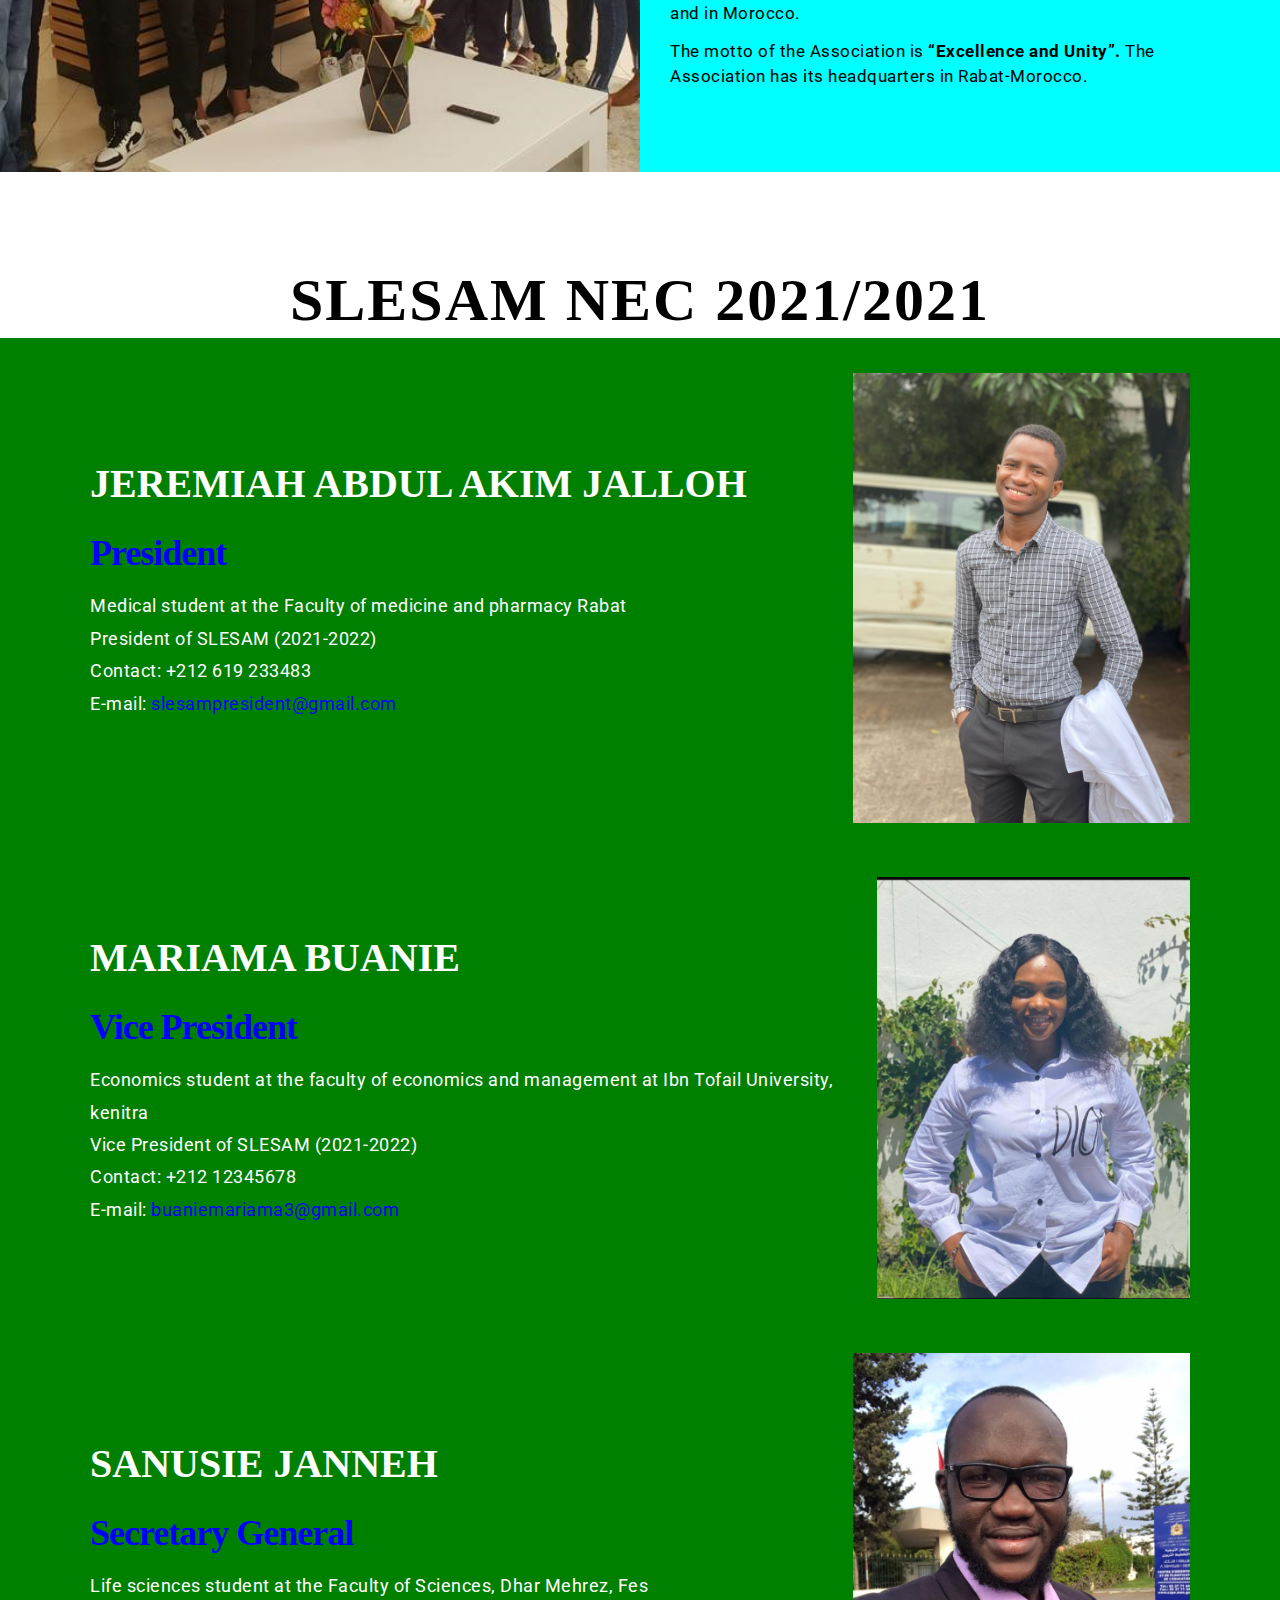
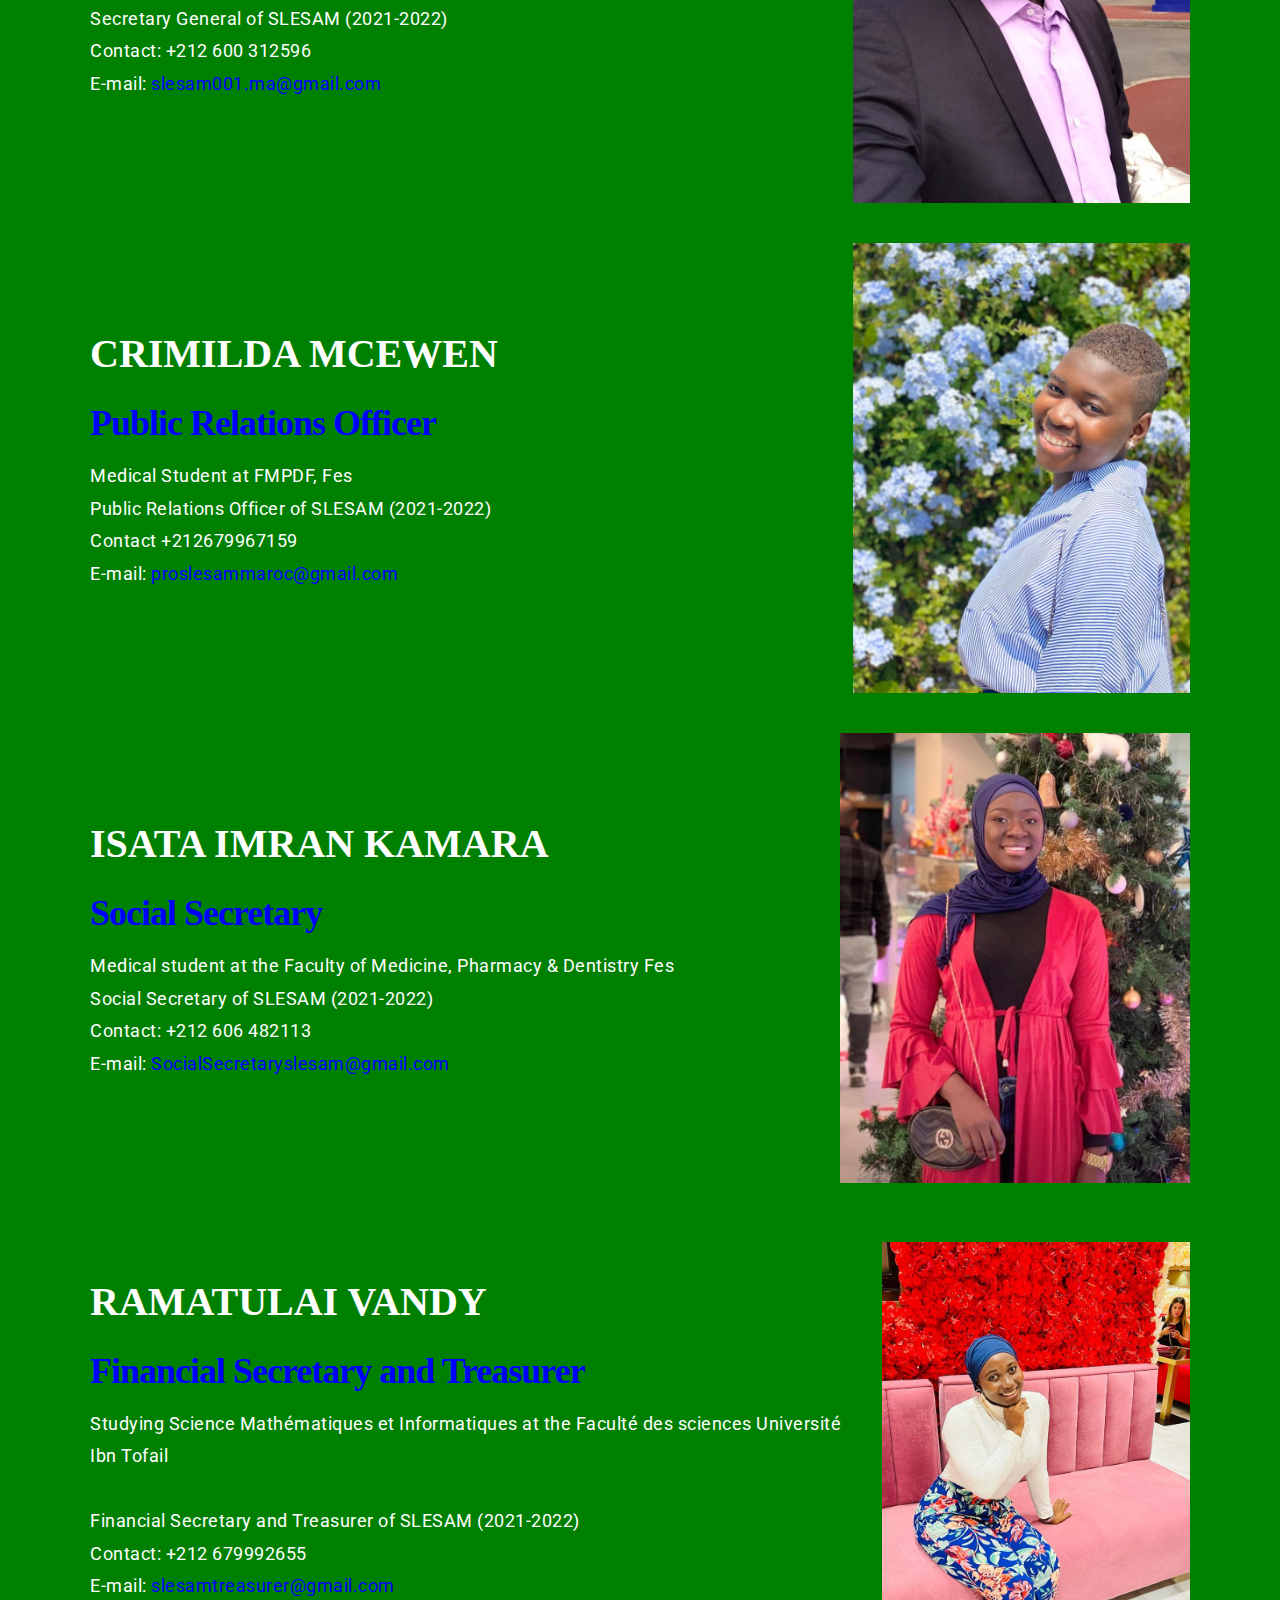
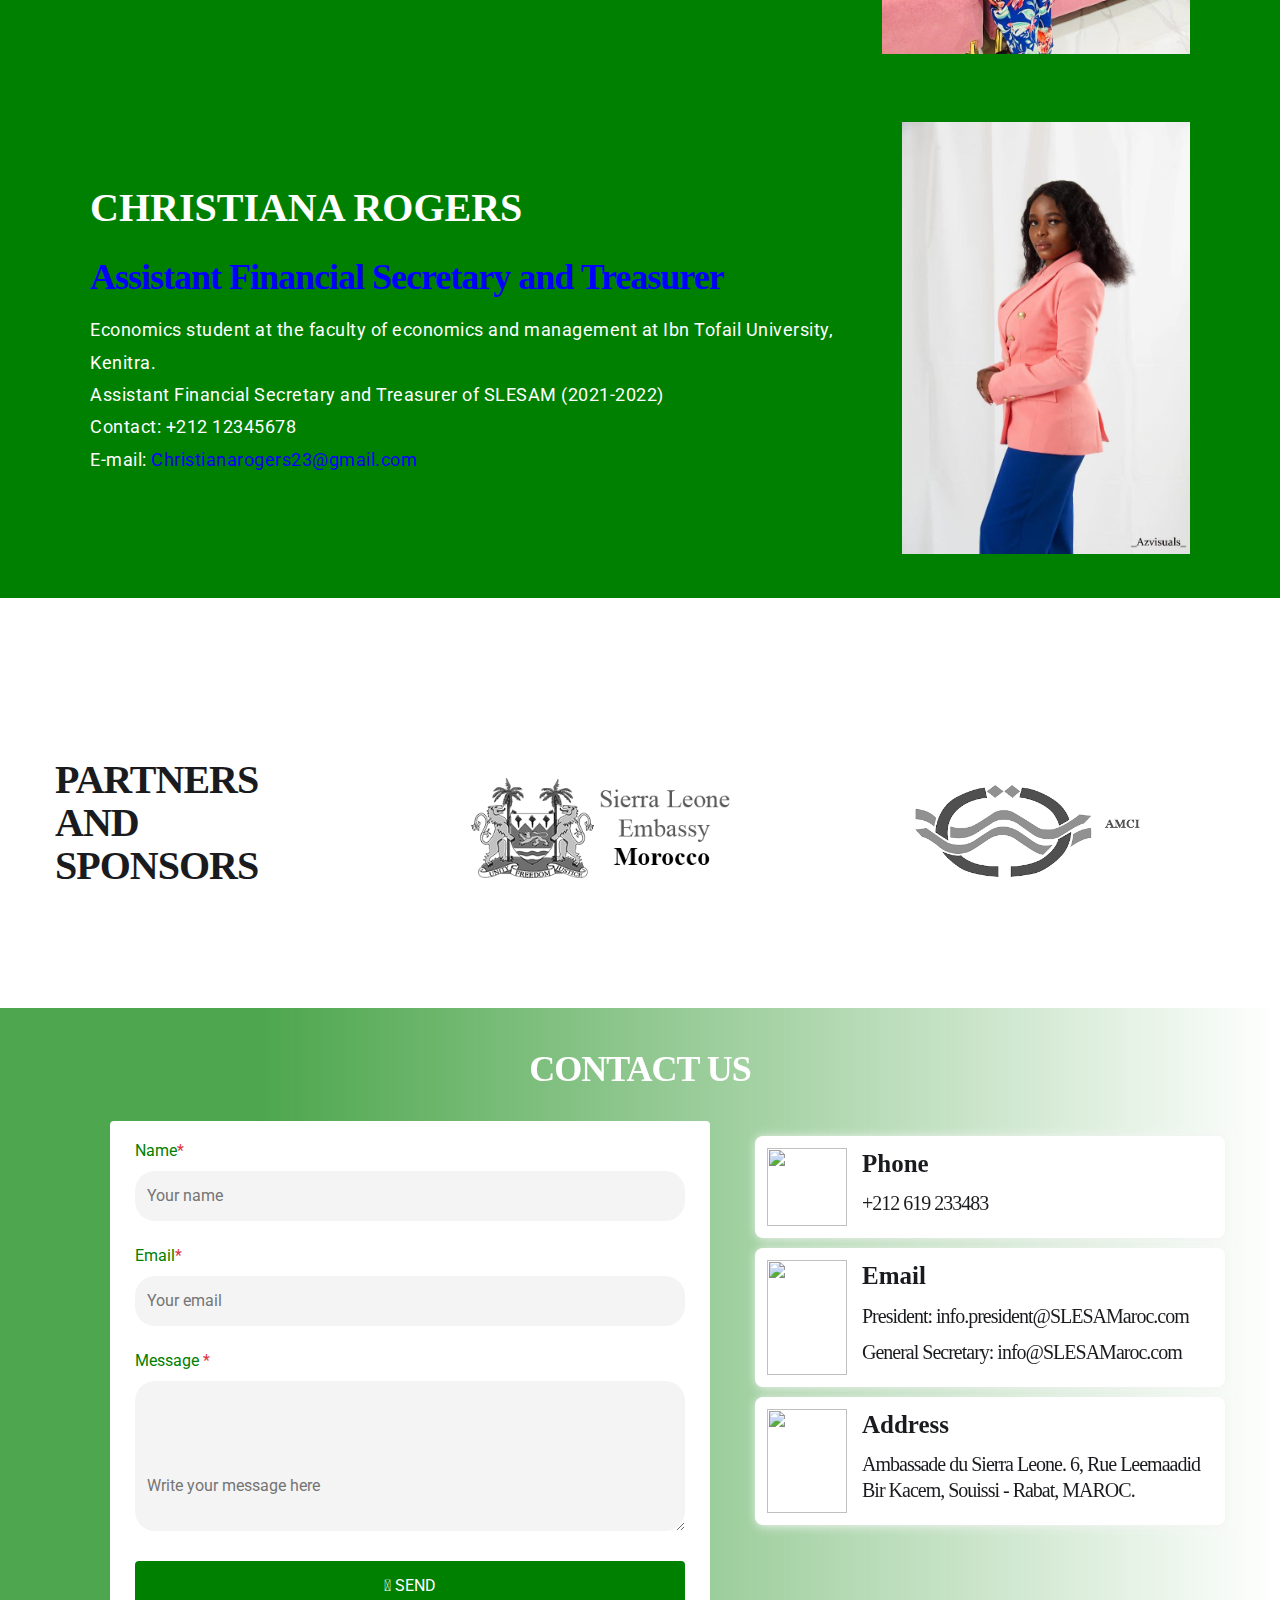
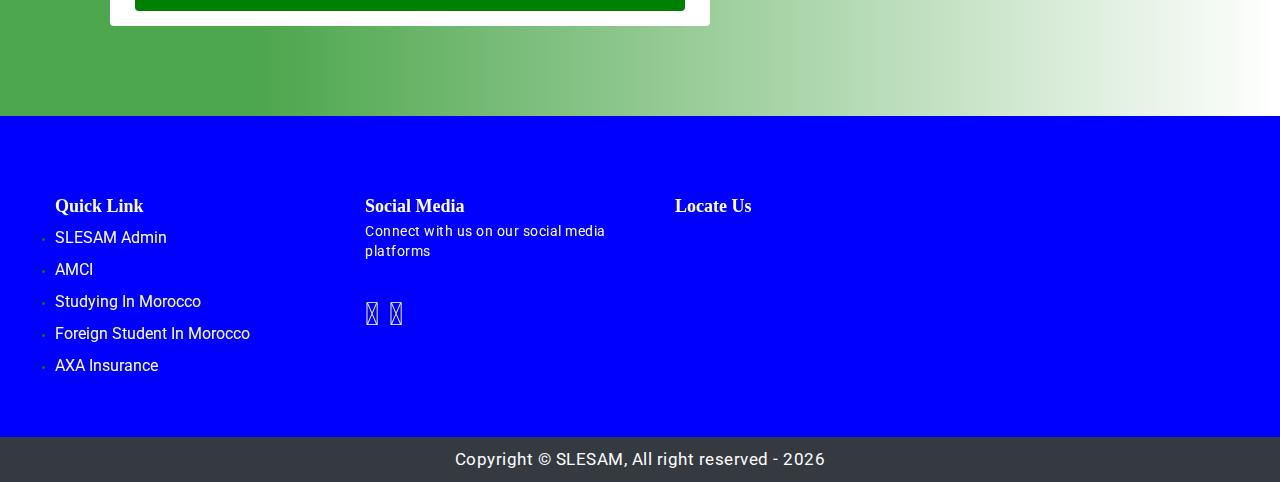
==== commit c0e4037e: "Add files via upload" ====
--- a/index.html
+++ b/index.html
@@ -842,7 +842,7 @@
 							<img src="./img/fb.png" alt="" />
 						</a>
 						<a
-							href="https://www.instagram.com/SLESAM_national/"
+							href="https://instagram.com/slesam2021?utm_medium=copy_link"
 							class="ig"
 							target="_blank"
 						>
--- a/css/jpreloader.css
+++ b/css/jpreloader.css
@@ -0,0 +1,48 @@
+#jpreOverlay {
+	background-color: #ffffff;
+	position:absolute;
+	width:100%;
+	height:100%;
+	z-index:9;
+}
+#jpreSlide{
+	font-size:22px;
+	color:#ccc;
+	text-align:center;
+	width:50%;
+	height:30%;
+}
+#jpreLoader{
+	width:400px;
+	height:4px;
+	background:#eee;
+	border-radius:25px;
+	-moz-border-radius:25px;
+	-webkit-border-radius:25px;
+}
+
+#jpreBar {
+	background:#222;
+	border-radius:25px;
+	-moz-border-radius:25px;
+	-webkit-border-radius:25px;
+}
+
+#jprePercentage {
+	color:#bbb;
+	z-index:-1;
+	font-family:Arial,Helvetica,sans-serif;
+	text-align:center;
+	font-size:20px;
+	margin-top:10px;
+}
+
+#jSplash{
+	line-height:200%;
+}
+
+#jSplash section{
+	padding:0;
+	display:block;
+	background:none !important;
+}